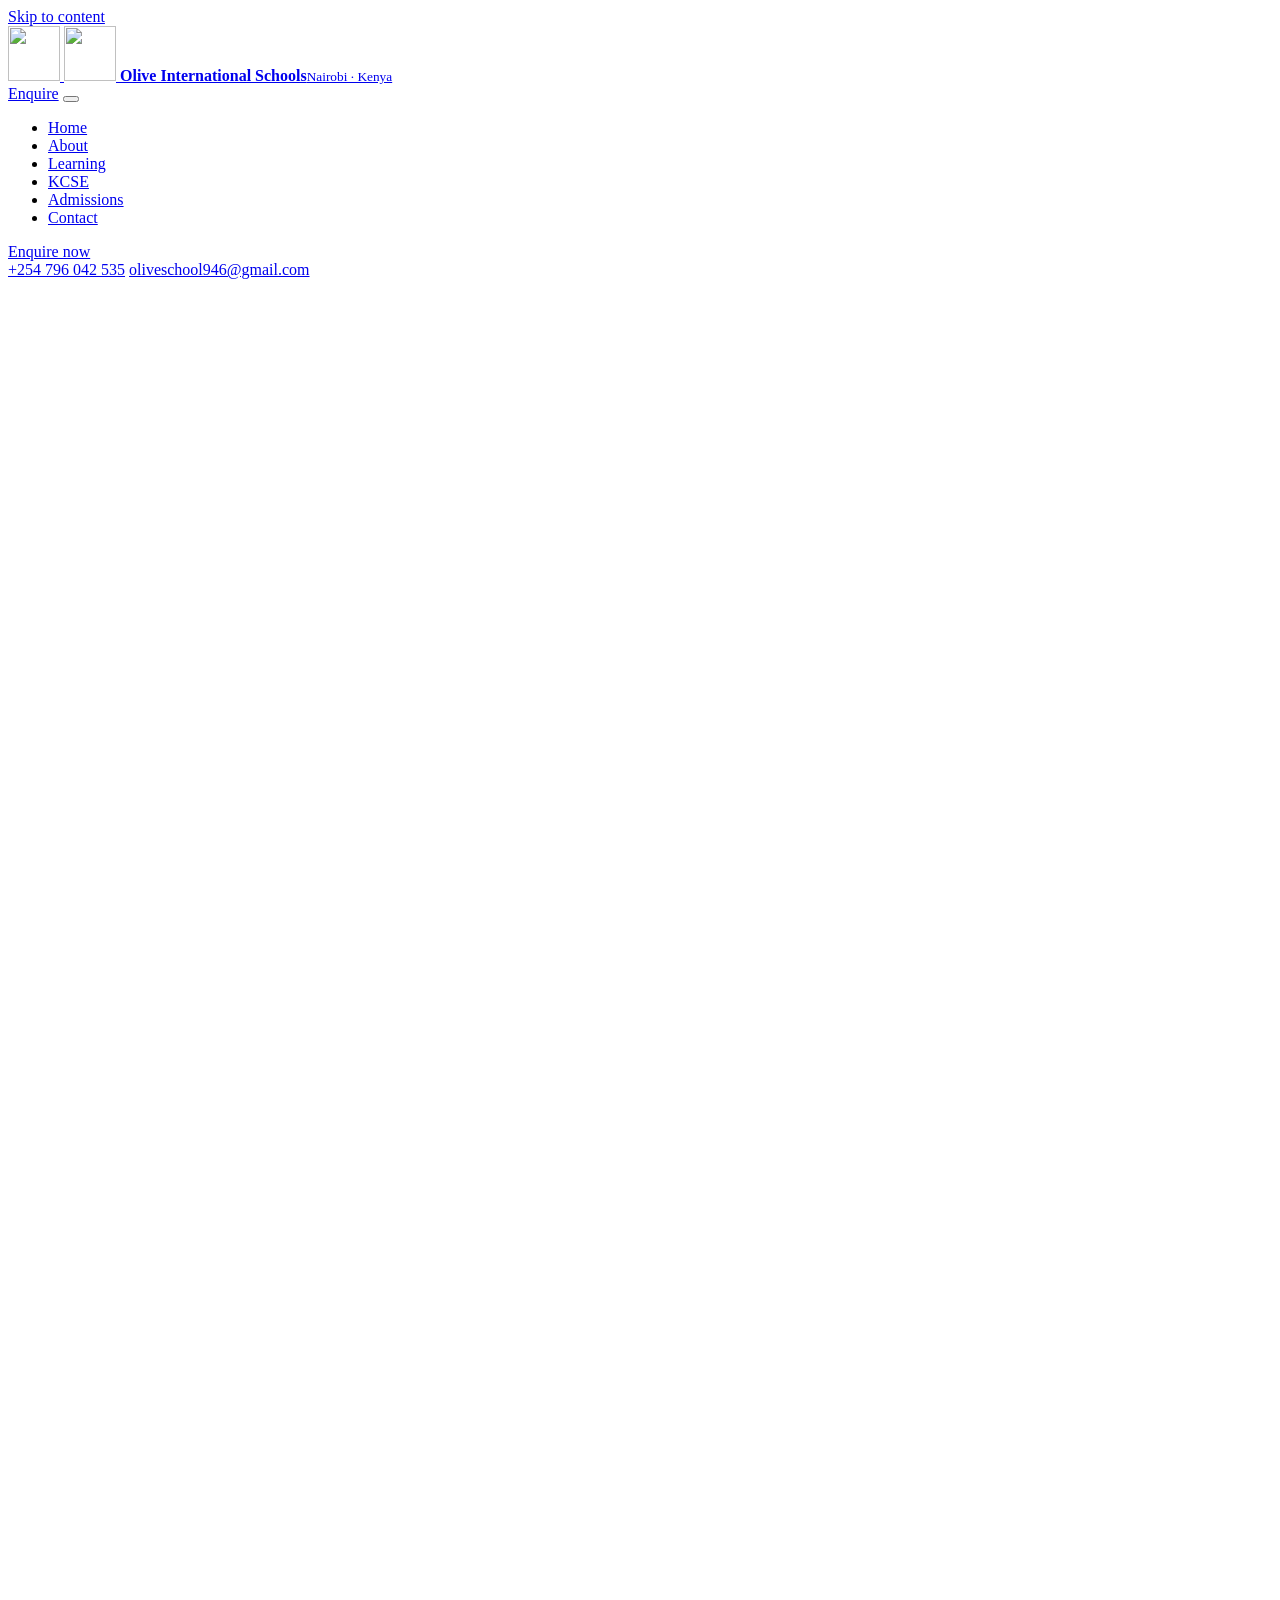
==== site/index.html @ e1d1ab84 "first commit" ====
<!doctype html>
<html lang="en-KE">
<head>
<meta charset="utf-8">
<meta name="viewport" content="width=device-width, initial-scale=1">
<title>Olive International Schools, Nairobi | Cambridge IGCSE, A Level and KCSE private candidates</title>
<meta name="description" content="Olive International Schools in Nairobi offers Cambridge IGCSE and AS &amp; A Level, and supports KCSE private candidates, with experienced teachers, personal study plans and exam guidance.">
<meta property="og:title" content="Olive International Schools, Nairobi">
<meta property="og:description" content="Quality education beyond classrooms. Cambridge IGCSE, AS &amp; A Level and KCSE private candidates in Nairobi.">
<meta name="theme-color" content="#0F4235">
<link rel="icon" href="/assets/img/favicon.svg" type="image/svg+xml">
<link rel="icon" href="/assets/img/favicon-32.png" sizes="32x32" type="image/png">
<link rel="apple-touch-icon" href="/assets/img/apple-touch-icon.png">
<meta property="og:type" content="website">
<meta property="og:site_name" content="Olive International Schools, Nairobi">
<meta property="og:image" content="/assets/img/og-image.png">
<meta property="og:image:width" content="1200">
<meta property="og:image:height" content="630">
<meta name="twitter:card" content="summary_large_image">
<link rel="preconnect" href="https://fonts.googleapis.com">
<link rel="preconnect" href="https://fonts.gstatic.com" crossorigin>
<link rel="stylesheet" href="https://fonts.googleapis.com/css2?family=Libre+Caslon+Display&amp;family=Libre+Caslon+Text:ital,wght@0,400;0,700;1,400&amp;family=Libre+Franklin:wght@400..700&amp;display=swap">
<link rel="stylesheet" href="/assets/css/styles.css">
<script type="application/ld+json">
{
  "@context": "https://schema.org",
  "@type": "School",
  "name": "Olive International Schools",
  "alternateName": "Olive Schools Nairobi",
  "description": "Cambridge IGCSE, AS & A Level and KCSE private candidate support in Nairobi.",
  "telephone": "+254796042535",
  "email": "oliveschool946@gmail.com",
  "address": { "@type": "PostalAddress", "addressLocality": "Nairobi", "addressCountry": "KE" },
  "sameAs": [
    "https://www.instagram.com/oliveslchoolsnairobi/",
    "https://www.tiktok.com/@olive.schools.nairobi",
    "https://www.facebook.com/share/1Ev5hn8jCq/"
  ]
}
</script>
</head>
<body class="page-home">
<svg width="0" height="0" style="position:absolute" aria-hidden="true" focusable="false">
  <!-- crest quarters (cut-outs take the colour in --cut) -->
  <symbol id="i-quill" viewBox="-50 -58 100 116">
    <g transform="rotate(36) translate(0 -4)">
      <path fill="currentColor" d="M0 -52 C15 -40 19 -14 13 8 C10 18 5 26 1.6 32 L-1.6 32 C-8 22 -17 8 -16 -12 C-15 -30 -8 -44 0 -52 Z"/>
      <polygon style="fill:var(--cut,#fff)" points="-19,-9 -4.5,4 -19,-3"/>
      <polygon style="fill:var(--cut,#fff)" points="19,-24 4.5,-8 19,-17"/>
      <polygon style="fill:var(--cut,#fff)" points="-15,11 -3,22 -15,17"/>
      <path style="stroke:var(--cut,#fff)" fill="none" stroke-width="2.4" stroke-linecap="round" d="M0.4 -42 Q1.6 -6 0 31"/>
      <path fill="currentColor" d="M-2.6 31 L2.6 31 L0.9 55 L0 62 L-0.9 55 Z"/>
    </g>
  </symbol>
  <symbol id="i-book" viewBox="-64 -40 128 82">
    <path fill="none" stroke="currentColor" stroke-width="4.4" stroke-linejoin="round" stroke-linecap="round" d="M-60 -15 L-60 31 C-38 26 -16 28 0 36 C16 28 38 26 60 31 L60 -15"/>
    <path fill="currentColor" d="M-3 -20 C-16 -29 -36 -31 -54 -24 L-54 24 C-36 18 -16 20 -3 28 Z"/>
    <path fill="currentColor" d="M3 -20 C16 -29 36 -31 54 -24 L54 24 C36 18 16 20 3 28 Z"/>
    <path style="stroke:var(--cut,#fff)" fill="none" stroke-width="2.3" stroke-linecap="round" d="M-10 -11 C-19 -18.5 -33 -20.5 -46 -15 M10 -11 C19 -18.5 33 -20.5 46 -15 M-10 -1 C-19 -8.5 -33 -10.5 -46 -5 M10 -1 C19 -8.5 33 -10.5 46 -5 M-10 9 C-19 1.5 -33 -0.5 -46 5 M10 9 C16 4 22 2 29 1.4"/>
  </symbol>
  <symbol id="i-cap" viewBox="-56 -38 112 74">
    <path fill="currentColor" d="M-28 -8 L-28 15 C-16 25 16 25 28 15 L28 -8 Z"/>
    <path fill="currentColor" style="stroke:var(--cut,#fff)" stroke-width="5" stroke-linejoin="round" paint-order="stroke" d="M0 -33 L52 -14 L0 5 L-52 -14 Z"/>
    <path style="stroke:var(--cut,#fff)" stroke-width="2.8" stroke-linecap="round" d="M0 -14 L41 -12.6"/>
    <path stroke="currentColor" stroke-width="2.8" stroke-linecap="round" d="M41 -12 L41 17"/>
    <path fill="currentColor" d="M38 14.5 h6 l2 17 h-10 Z"/>
    <circle style="fill:var(--cut,#fff)" cx="0" cy="-14" r="5.2"/><circle fill="currentColor" cx="0" cy="-14" r="3"/>
  </symbol>
  <symbol id="i-atom" viewBox="-52 -46 104 92">
    <g fill="none">
      <ellipse rx="47" ry="16" style="stroke:var(--cut,#fff)" stroke-width="10"/><ellipse rx="47" ry="16" stroke="currentColor" stroke-width="4.4"/>
      <ellipse rx="47" ry="16" transform="rotate(60)" style="stroke:var(--cut,#fff)" stroke-width="10"/><ellipse rx="47" ry="16" transform="rotate(60)" stroke="currentColor" stroke-width="4.4"/>
      <ellipse rx="47" ry="16" transform="rotate(-60)" style="stroke:var(--cut,#fff)" stroke-width="10"/><ellipse rx="47" ry="16" transform="rotate(-60)" stroke="currentColor" stroke-width="4.4"/>
    </g>
    <ellipse rx="10.5" ry="13" transform="rotate(28)" style="fill:var(--cut,#fff)"/>
    <ellipse rx="7.2" ry="9.6" transform="rotate(28)" fill="currentColor"/>
  </symbol>
  <symbol id="i-crown" viewBox="0 0 48 40">
    <path fill="currentColor" d="M7 30 4.5 9.5l10.5 9L24 3.5l9 15 10.5-9L41 30Z"/>
    <circle fill="currentColor" cx="4.5" cy="8" r="2.6"/><circle fill="currentColor" cx="24" cy="3" r="2.8"/><circle fill="currentColor" cx="43.5" cy="8" r="2.6"/>
    <rect fill="currentColor" x="6.5" y="32" width="35" height="5.5" rx="1"/>
  </symbol>
  <symbol id="i-olive" viewBox="0 0 48 40">
    <path fill="none" stroke="currentColor" stroke-width="2.2" stroke-linecap="round" d="M6 36C16 28 27 19 43 5"/>
    <ellipse fill="currentColor" cx="14" cy="24" rx="8.5" ry="3.2" transform="rotate(-62 14 24)"/>
    <ellipse fill="currentColor" cx="22" cy="28" rx="8.5" ry="3.2" transform="rotate(8 22 28)"/>
    <ellipse fill="currentColor" cx="25" cy="13" rx="8" ry="3" transform="rotate(-70 25 13)"/>
    <ellipse fill="currentColor" cx="34" cy="18" rx="8" ry="3" transform="rotate(4 34 18)"/>
    <ellipse fill="currentColor" cx="41.5" cy="5.5" rx="5.5" ry="2.4" transform="rotate(-40 41.5 5.5)"/>
    <ellipse fill="currentColor" cx="30" cy="27" rx="3.2" ry="4.2" transform="rotate(-20 30 27)"/>
  </symbol>
  <!-- interface icons -->
  <symbol id="i-arrow" viewBox="0 0 24 24"><path fill="none" stroke="currentColor" stroke-width="2" stroke-linecap="round" stroke-linejoin="round" d="M4 12h15M13 6l6 6-6 6"/></symbol>
  <symbol id="i-wa" viewBox="0 0 24 24">
    <path fill="none" stroke="currentColor" stroke-width="1.8" stroke-linejoin="round" d="M12 2.8a9.2 9.2 0 0 0-7.9 13.9L2.9 21.1l4.6-1.2A9.2 9.2 0 1 0 12 2.8Z"/>
    <path fill="currentColor" d="M8.7 7.3c.3-.5.6-.5.9-.5h.6c.2 0 .5.1.6.4l.8 1.9c.1.2.1.5-.1.7l-.6.7c-.2.2-.2.5 0 .7.5.9 1.2 1.6 2 2.2.3.2.6.2.8 0l.6-.7c.2-.2.5-.3.7-.2l1.9.9c.3.1.4.4.4.6 0 .6-.2 1.3-.6 1.7-.6.6-1.6.9-2.6.6-1.6-.5-3-1.4-4.2-2.6-1.1-1.1-2-2.5-2.4-4-.3-.9-.1-1.9.4-2.4Z"/>
  </symbol>
  <symbol id="i-phone" viewBox="0 0 24 24"><path fill="none" stroke="currentColor" stroke-width="1.8" stroke-linejoin="round" d="M6.6 3.5h2.6l1.4 4.1-2 1.4a12 12 0 0 0 6.4 6.4l1.4-2 4.1 1.4v2.6a2 2 0 0 1-2.1 2A16.5 16.5 0 0 1 4.6 5.6a2 2 0 0 1 2-2.1Z"/></symbol>
  <symbol id="i-mail" viewBox="0 0 24 24"><g fill="none" stroke="currentColor" stroke-width="1.8" stroke-linejoin="round"><rect x="3" y="5.5" width="18" height="13" rx="1.5"/><path d="M3.6 6.6 12 13l8.4-6.4"/></g></symbol>
  <symbol id="i-pin" viewBox="0 0 24 24"><g fill="none" stroke="currentColor" stroke-width="1.8"><path stroke-linejoin="round" d="M12 21s-6.5-5.6-6.5-11a6.5 6.5 0 0 1 13 0c0 5.4-6.5 11-6.5 11Z"/><circle cx="12" cy="10" r="2.3"/></g></symbol>
  <symbol id="i-clock" viewBox="0 0 24 24"><g fill="none" stroke="currentColor" stroke-width="1.8" stroke-linecap="round"><circle cx="12" cy="12" r="8.5"/><path d="M12 7.5V12l3 2"/></g></symbol>
  <symbol id="i-ig" viewBox="0 0 24 24"><g fill="none" stroke="currentColor" stroke-width="1.8"><rect x="3.5" y="3.5" width="17" height="17" rx="4.6"/><circle cx="12" cy="12" r="3.9"/></g><circle cx="17.2" cy="6.8" r="1.1" fill="currentColor"/></symbol>
  <symbol id="i-tt" viewBox="0 0 24 24"><path fill="none" stroke="currentColor" stroke-width="2" stroke-linecap="round" stroke-linejoin="round" d="M14.3 3.5v10.6a3.9 3.9 0 1 1-3.9-3.9M14.3 3.5c.5 2.7 2.3 4.4 5.1 4.7"/></symbol>
  <symbol id="i-fb" viewBox="0 0 24 24"><path fill="currentColor" d="M13.6 21v-7.6h2.6l.4-3.1h-3V8.4c0-.9.3-1.5 1.6-1.5h1.6V4.2c-.3 0-1.3-.1-2.4-.1-2.4 0-4 1.4-4 4.1v2.1H7.8v3.1h2.6V21h3.2Z"/></symbol>
</svg>
<a class="skip-link" href="#main">Skip to content</a>
<header class="site-header">
  <div class="wrap header-inner">
    <a class="brand" href="/" aria-label="Olive International Schools, home">
      <img class="crest crest--on-light" src="/assets/img/crest-light.svg" alt="" width="52" height="55">
      <img class="crest crest--on-dark" src="/assets/img/crest-primary.svg" alt="" width="52" height="55">
      <span class="wordmark"><b>Olive International Schools</b><small>Nairobi · Kenya</small></span>
    </a>
    <div class="header-actions">
      <a class="btn btn--sm" href="/admissions#enquire">Enquire</a>
      <button class="menu-toggle" type="button" aria-expanded="false" aria-controls="site-nav" aria-label="Open menu"><span class="bars" aria-hidden="true"></span></button>
    </div>
    <nav class="nav" id="site-nav" aria-label="Main">
      <ul>
        <li><a href="/" aria-current="page">Home</a></li>
        <li><a href="/about">About</a></li>
        <li><a href="/learning">Learning</a></li>
        <li><a href="/kcse">KCSE</a></li>
        <li><a href="/admissions">Admissions</a></li>
        <li><a href="/admissions#contact">Contact</a></li>
      </ul>
      <a class="btn btn--sm" href="/admissions#enquire">Enquire now</a>
      <div class="nav-contact">
        <a href="tel:+254796042535">+254 796 042 535</a>
        <a href="mailto:oliveschool946@gmail.com">oliveschool946@gmail.com</a>
      </div>
    </nav>
  </div>
</header>
<main id="main">
<!-- Photographs in assets/photos are licensed stand-ins (see photos/CREDITS.md). Replace each with the school's own photo of the same name. -->

  <section class="hero" aria-labelledby="hero-title">
    <div class="photo hero-photo keyline">
      <div class="hero-slides" data-slides>
        <img class="is-active" src="/assets/photos/slide-friends.jpg" srcset="/assets/photos/slide-friends-sm.jpg 900w, /assets/photos/slide-friends.jpg 2400w" sizes="100vw" width="2400" height="1530" fetchpriority="high" alt="Three students laughing together in a bright school library, holding their books." style="--pos: 50% 28%; --pos-m: 62% 25%">
        <img src="/assets/photos/slide-blazer.jpg" srcset="/assets/photos/slide-blazer-sm.jpg 900w, /assets/photos/slide-blazer.jpg 2400w" sizes="100vw" width="2400" height="1600" decoding="async" alt="A student in a blazer working on a laptop beside a classmate." style="--pos: 50% 22%; --pos-m: 52% 20%">
        <img src="/assets/photos/slide-study.jpg" srcset="/assets/photos/slide-study-sm.jpg 900w, /assets/photos/slide-study.jpg 2400w" sizes="100vw" width="2400" height="1600" decoding="async" alt="Three students working through a problem together at a library desk." style="--pos: 50% 0%; --pos-m: 74% 10%">
      </div>
      <div class="hero-controls" role="group" aria-label="Photographs">
        <span class="hero-count" aria-hidden="true"><b data-count>01</b> / 03</span>
        <button class="hero-dot is-active" type="button" aria-label="Show photograph 1" aria-current="true"></button>
        <button class="hero-dot" type="button" aria-label="Show photograph 2"></button>
        <button class="hero-dot" type="button" aria-label="Show photograph 3"></button>
        <button class="hero-pause" type="button" aria-label="Pause the slideshow" aria-pressed="false"><span aria-hidden="true"></span></button>
      </div>
    </div>
    <div class="wrap hero-grid">
      <div class="hero-plate">
        <span class="label">Olive International · Nairobi</span>
        <h1 id="hero-title">Quality education beyond classrooms</h1>
        <div class="actions">
          <a class="btn btn--gold" href="/admissions#enquire">Enquire now</a>
          <a class="btn btn--line-light" href="/kcse">KCSE private candidates</a>
        </div>
      </div>
      <div class="hero-side">
        <p class="hero-lede">Cambridge IGCSE, AS &amp; A Level and KCSE private candidates in Nairobi, with experienced teachers and a study plan for every learner.</p>
        <a class="hero-kcse" href="/kcse"><span class="hero-kcse-tag">KCSE 2027</span><span class="hero-kcse-text"><b>The final KCSE series.</b> Private candidates: register in the next KNEC window.</span><svg aria-hidden="true"><use href="#i-arrow"/></svg></a>
        <ul class="hero-facts" aria-label="Olive at a glance">
          <li><small>Cambridge IGCSE</small><b>Ages 14 to 16</b></li>
          <li><small>AS &amp; A Level</small><b>Ages 16 to 19</b></li>
          <li><small>KCSE</small><b>Private candidates</b></li>
        </ul>
      </div>
    </div>
  </section>

  <!-- Welcome -->
  <section class="section">
    <div class="wrap welcome">
      <div class="welcome-main" data-reveal>
        <span class="label">Welcome to Olive</span>
        <p class="statement">Olive International Schools gives homeschooling families what a good school gives its pupils: excellent teachers, a clear plan, and people who know each child well.</p>
        <p>We teach the Cambridge International curriculum from IGCSE through to AS and A Level, and prepare KCSE private candidates for the Kenyan national exam. Every learner has subject teachers, a study plan built around them and regular feedback for parents. When the exams come round, we guide families through entries, deadlines and exam centres.</p>
        <p style="margin-top:32px"><a class="go" href="/about">About Olive</a></p>
      </div>
      <aside class="glance" data-reveal>
        <h2>At a glance</h2>
        <dl>
          <div><dt>Cambridge</dt><dd>IGCSE · AS &amp; A Level</dd></div>
          <div><dt>Kenyan national exam</dt><dd><a href="/kcse">KCSE private candidates</a></dd></div>
          <div><dt>How students learn</dt><dd>Homeschool, with teacher support</dd></div>
          <div><dt>Location</dt><dd>Nairobi, Kenya</dd></div>
          <div><dt>Enquiries</dt><dd><a href="tel:+254796042535">+254 796 042 535</a></dd></div>
        </dl>
      </aside>
    </div>
  </section>

  <!-- Programmes -->
  <section class="section section--ruled">
    <div class="wrap">
      <div class="head">
        <div data-reveal><h2>Cambridge qualifications and the Kenyan KCSE</h2></div>
        <p data-reveal>Internationally recognised Cambridge programmes, and support for private candidates sitting the Kenyan national exam.</p>
      </div>
      <div class="programmes">
        <a class="programme" href="/learning#igcse" data-reveal>
          <figure class="photo"><img src="/assets/photos/igcse-room-sm.jpg" width="900" height="600" loading="lazy" alt="Students working on laptops and notes in a bright, modern study room." style="object-position: 50% 62%"></figure>
          <h3>Cambridge IGCSE</h3>
          <p class="meta">Usually ages 14 to 16</p>
          <p>A broad two-year programme across core and optional subjects, and the foundation for everything that follows.</p>
          <span class="go">The IGCSE programme</span>
        </a>
        <a class="programme" href="/learning#alevel" data-reveal>
          <figure class="photo"><img src="/assets/photos/graduate-sm.jpg" width="900" height="1350" loading="lazy" alt="A young graduate in cap and gown at a graduation ceremony." style="object-position: 50% 70%"></figure>
          <h3>Cambridge AS &amp; A Level</h3>
          <p class="meta">Usually ages 16 to 19</p>
          <p>Fewer subjects, studied in real depth, leading to the qualifications universities ask for.</p>
          <span class="go">The A Level programme</span>
        </a>
        <a class="programme" href="/kcse" data-reveal>
          <figure class="photo"><img src="/assets/photos/kcse-card-sm.jpg" width="900" height="600" loading="lazy" alt="Two students choosing books in the library." style="object-position: 50% 30%"></figure>
          <h3>KCSE private candidates</h3>
          <p class="meta">Final series: 2027</p>
          <p>Teaching, revision and help with KNEC registration for learners sitting KCSE outside a regular school.</p>
          <span class="go">KCSE at Olive</span>
        </a>
        <a class="programme" href="/learning#homeschool" data-reveal>
          <figure class="photo"><img src="/assets/photos/homeschool-sm.jpg" width="900" height="1349" loading="lazy" alt="A teenager writing notes at a desk at home." style="object-position: 50% 35%"></figure>
          <h3>Homeschool support</h3>
          <p class="meta">For homeschooling families</p>
          <p>Teaching, a personal study plan, progress reports and exam guidance, arranged around your family.</p>
          <span class="go">How it works</span>
        </a>
      </div>
    </div>
  </section>

  <!-- Word band: the four quarters, moving with the scroll -->
  <div class="wordband" aria-hidden="true">
    <div class="wordband-track"><span>Expression</span><i></i><span>Knowledge</span><i></i><span>Achievement</span><i></i><span>Inquiry</span><i></i><span>Expression</span><i></i><span>Knowledge</span><i></i><span>Achievement</span><i></i><span>Inquiry</span><i></i><span>Expression</span><i></i><span>Knowledge</span><i></i><span>Achievement</span><i></i><span>Inquiry</span><i></i></div>
  </div>

  <!-- Four quarters -->
  <section class="section bg-green">
    <div class="wrap">
      <div class="head">
        <div data-reveal>
          <span class="label">The Olive crest</span>
          <h2>Four quarters of a complete education</h2>
        </div>
        <p data-reveal>Each quarter of our shield stands for something we teach. Together they describe the young person we hope every Olive learner becomes.</p>
      </div>
      <div class="quarters" data-reveal>
        <span class="jewel" aria-hidden="true"></span>
        <article class="quarter">
          <svg aria-hidden="true"><use href="#i-quill"/></svg>
          <h3>Expression</h3>
          <p>Writing clearly, reading closely and making a case well. Every other subject depends on these habits.</p>
        </article>
        <article class="quarter">
          <svg aria-hidden="true"><use href="#i-book"/></svg>
          <h3>Knowledge</h3>
          <p>A broad, demanding curriculum, taught for real understanding rather than memorised notes.</p>
        </article>
        <article class="quarter">
          <svg aria-hidden="true"><use href="#i-cap"/></svg>
          <h3>Achievement</h3>
          <p>Qualifications recognised around the world, and the exam technique to earn them.</p>
        </article>
        <article class="quarter">
          <svg aria-hidden="true"><use href="#i-atom"/></svg>
          <h3>Inquiry</h3>
          <p>Science and mathematics taught as ways of asking good questions, with curiosity encouraged at every level.</p>
        </article>
      </div>
    </div>
  </section>

  <!-- Homeschooling feature -->
  <section class="feature">
    <figure class="photo feature-photo keyline" data-reveal><img src="/assets/photos/lesson.jpg" srcset="/assets/photos/lesson-sm.jpg 900w, /assets/photos/lesson.jpg 1600w" sizes="100vw" width="1600" height="1067" loading="lazy" alt="A teacher at a whiteboard turning to answer a student." style="object-position: 55% 32%"></figure>
    <div class="wrap feature-body">
      <div class="feature-aside" data-reveal>
        <p class="statement">Homeschooling works best with good teachers behind it.</p>
        <p>Olive teachers plan lessons, set and mark work, and keep parents informed. Students always know who to ask when they are stuck, and parents always know how their child is getting on.</p>
      </div>
      <div class="feature-card" data-reveal>
        <span class="label">Homeschooling with Olive</span>
        <h2>The structure of a school, at home</h2>
        <ul>
          <li><strong>Subject teachers</strong> who teach, set work and mark it</li>
          <li><strong>A personal study plan</strong> with subjects, pace and an exam series</li>
          <li><strong>Regular updates</strong> for parents on progress</li>
          <li><strong>Exam guidance</strong>, from entries to results day</li>
        </ul>
        <a class="go" href="/learning#homeschool">How homeschooling works</a>
      </div>
    </div>
  </section>

  <!-- Key dates -->
  <section class="section section--ruled">
    <div class="wrap side">
      <div data-reveal>
        <h2>Key dates</h2>
        <p>Cambridge exams are held in June and November. KCSE is held in October and November, with registration early in the year.</p>
        <p style="margin-top:28px"><a class="go" href="/learning#exams">Full exam calendar</a></p>
      </div>
      <ul class="dates" data-reveal>
        <li class="is-now"><span class="when">Oct – Nov 2026</span><div><strong>Cambridge November series and KCSE 2026</strong><span>In progress now</span></div></li>
        <li><span class="when">January 2027</span><div><strong>November 2026 results</strong><span>Released by Cambridge</span></div></li>
        <li><span class="when">Early 2027</span><div><strong>KCSE private candidate registration</strong><span>KNEC window, usually February to March. No late registration</span></div></li>
        <li><span class="when">Early 2027</span><div><strong>Cambridge entries for June 2027</strong><span>Deadlines are set by each exam centre</span></div></li>
        <li><span class="when">Apr – Jun 2027</span><div><strong>Cambridge June 2027 series</strong><span>Written exams for IGCSE, AS and A Level</span></div></li>
        <li><span class="when">Oct – Nov 2027</span><div><strong>KCSE 2027</strong><span>The final KCSE series</span></div></li>
      </ul>
    </div>
  </section>

  <!-- Close: motto and invitation -->
  <section class="bg-stone motto">
    <div class="wrap" data-reveal>
      <img src="/assets/img/crest-light.svg" width="76" height="81" alt="">
      <p class="motto-line"><span class="m1">Your future.</span> <span class="m2">Our commitment.</span></p>
      <div class="rule-gold" aria-hidden="true"><span></span></div>
      <p class="motto-invite">Visits are by appointment. Call <a href="tel:+254796042535">+254 796 042 535</a>, or send us a message and we will arrange a day.</p>
      <div class="actions">
        <a class="btn" href="/admissions#enquire">Enquire now</a>
        <a class="btn btn--line" href="https://wa.me/254796042535?text=Hello%20Olive%20International%20Schools%2C%20I%20would%20like%20to%20book%20a%20visit." target="_blank" rel="noopener">Book a visit</a>
      </div>
    </div>
  </section>

</main>
<footer class="site-footer">
  <div class="wrap footer-crest">
    <img src="/assets/img/crest-primary.svg" alt="" width="92" height="98">
    <b>Olive International Schools</b>
  </div>
  <div class="wrap footer-cols">
    <div>
      <h2>The school</h2>
      <ul>
        <li><a href="/">Home</a></li>
        <li><a href="/about">About Olive</a></li>
        <li><a href="/about#crest">Our crest</a></li>
      </ul>
    </div>
    <div>
      <h2>Learning</h2>
      <ul>
        <li><a href="/learning#programmes">Cambridge IGCSE</a></li>
        <li><a href="/learning#programmes">AS &amp; A Level</a></li>
        <li><a href="/learning#homeschool">Homeschool support</a></li>
        <li><a href="/kcse">KCSE private candidates</a></li>
        <li><a href="/learning#exams">Exam calendar</a></li>
      </ul>
    </div>
    <div>
      <h2>Admissions</h2>
      <ul>
        <li><a href="/admissions">How to join</a></li>
        <li><a href="/admissions#enquire">Make an enquiry</a></li>
        <li><a href="/admissions#fees">Fees</a></li>
        <li><a href="/admissions#faq">Questions from parents</a></li>
      </ul>
    </div>
    <div>
      <h2>Contact</h2>
      <ul>
        <li><a href="tel:+254796042535">+254 796 042 535</a></li>
        <li><a href="mailto:oliveschool946@gmail.com">oliveschool946@gmail.com</a></li>
        <li>Nairobi, Kenya</li>
      </ul>
      <div class="socials">
        <a href="https://www.instagram.com/oliveslchoolsnairobi/" target="_blank" rel="noopener" aria-label="Olive Schools on Instagram"><svg aria-hidden="true"><use href="#i-ig"/></svg></a>
        <a href="https://www.tiktok.com/@olive.schools.nairobi" target="_blank" rel="noopener" aria-label="Olive Schools on TikTok"><svg aria-hidden="true"><use href="#i-tt"/></svg></a>
        <a href="https://www.facebook.com/share/1Ev5hn8jCq/" target="_blank" rel="noopener" aria-label="Olive Schools on Facebook"><svg aria-hidden="true"><use href="#i-fb"/></svg></a>
        <a href="https://wa.me/254796042535" target="_blank" rel="noopener" aria-label="Olive Schools on WhatsApp"><svg aria-hidden="true"><use href="#i-wa"/></svg></a>
      </div>
    </div>
  </div>
  <div class="footer-base">
    <div class="wrap">
      <span>© <span data-year>2026</span> Olive International Schools, Nairobi</span>
      <span>Cambridge IGCSE · AS &amp; A Level · KCSE private candidates</span>
    </div>
  </div>
</footer>
<nav class="mobile-bar" aria-label="Quick contact">
  <a href="tel:+254796042535"><svg aria-hidden="true"><use href="#i-phone"/></svg>Call</a>
  <a href="https://wa.me/254796042535" target="_blank" rel="noopener"><svg aria-hidden="true"><use href="#i-wa"/></svg>WhatsApp</a>
  <a class="mobile-bar-main" href="/admissions#enquire">Enquire</a>
</nav>
<script src="/assets/js/site.js" defer></script>
</body>
</html>
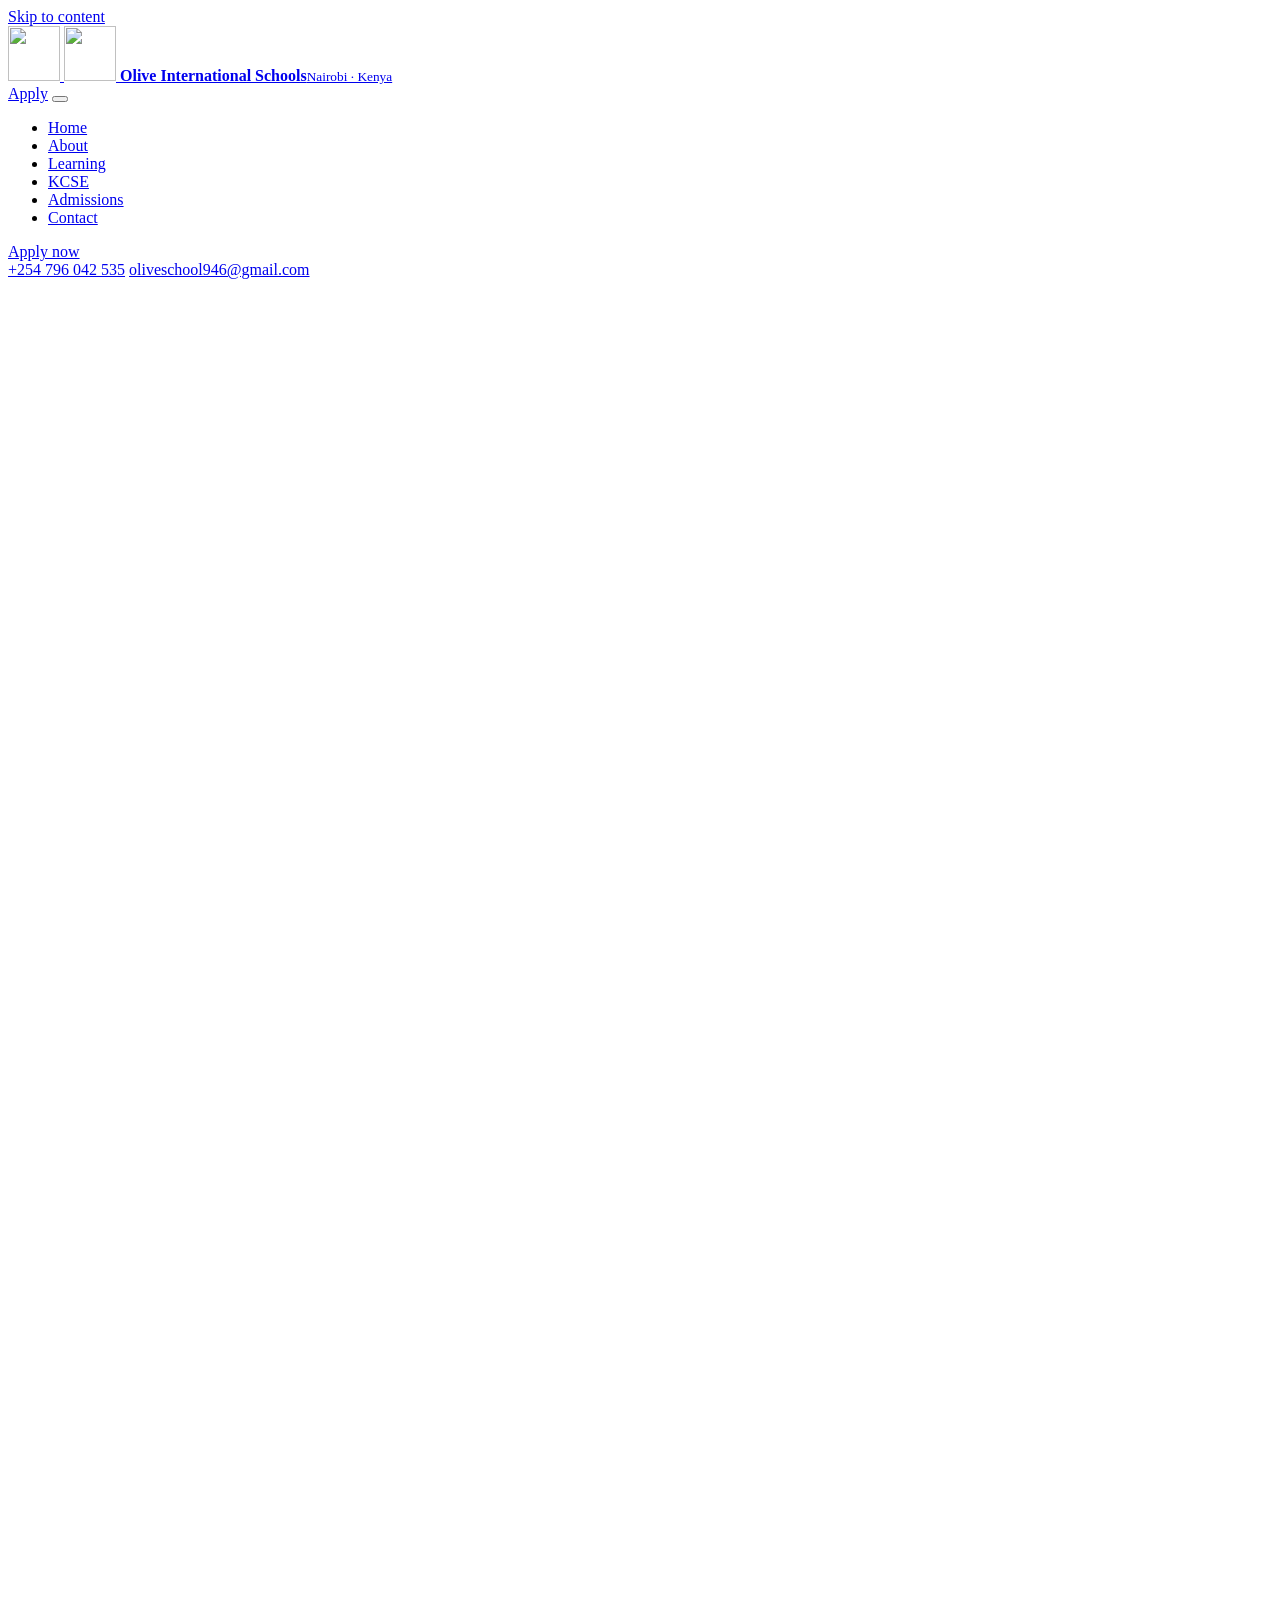
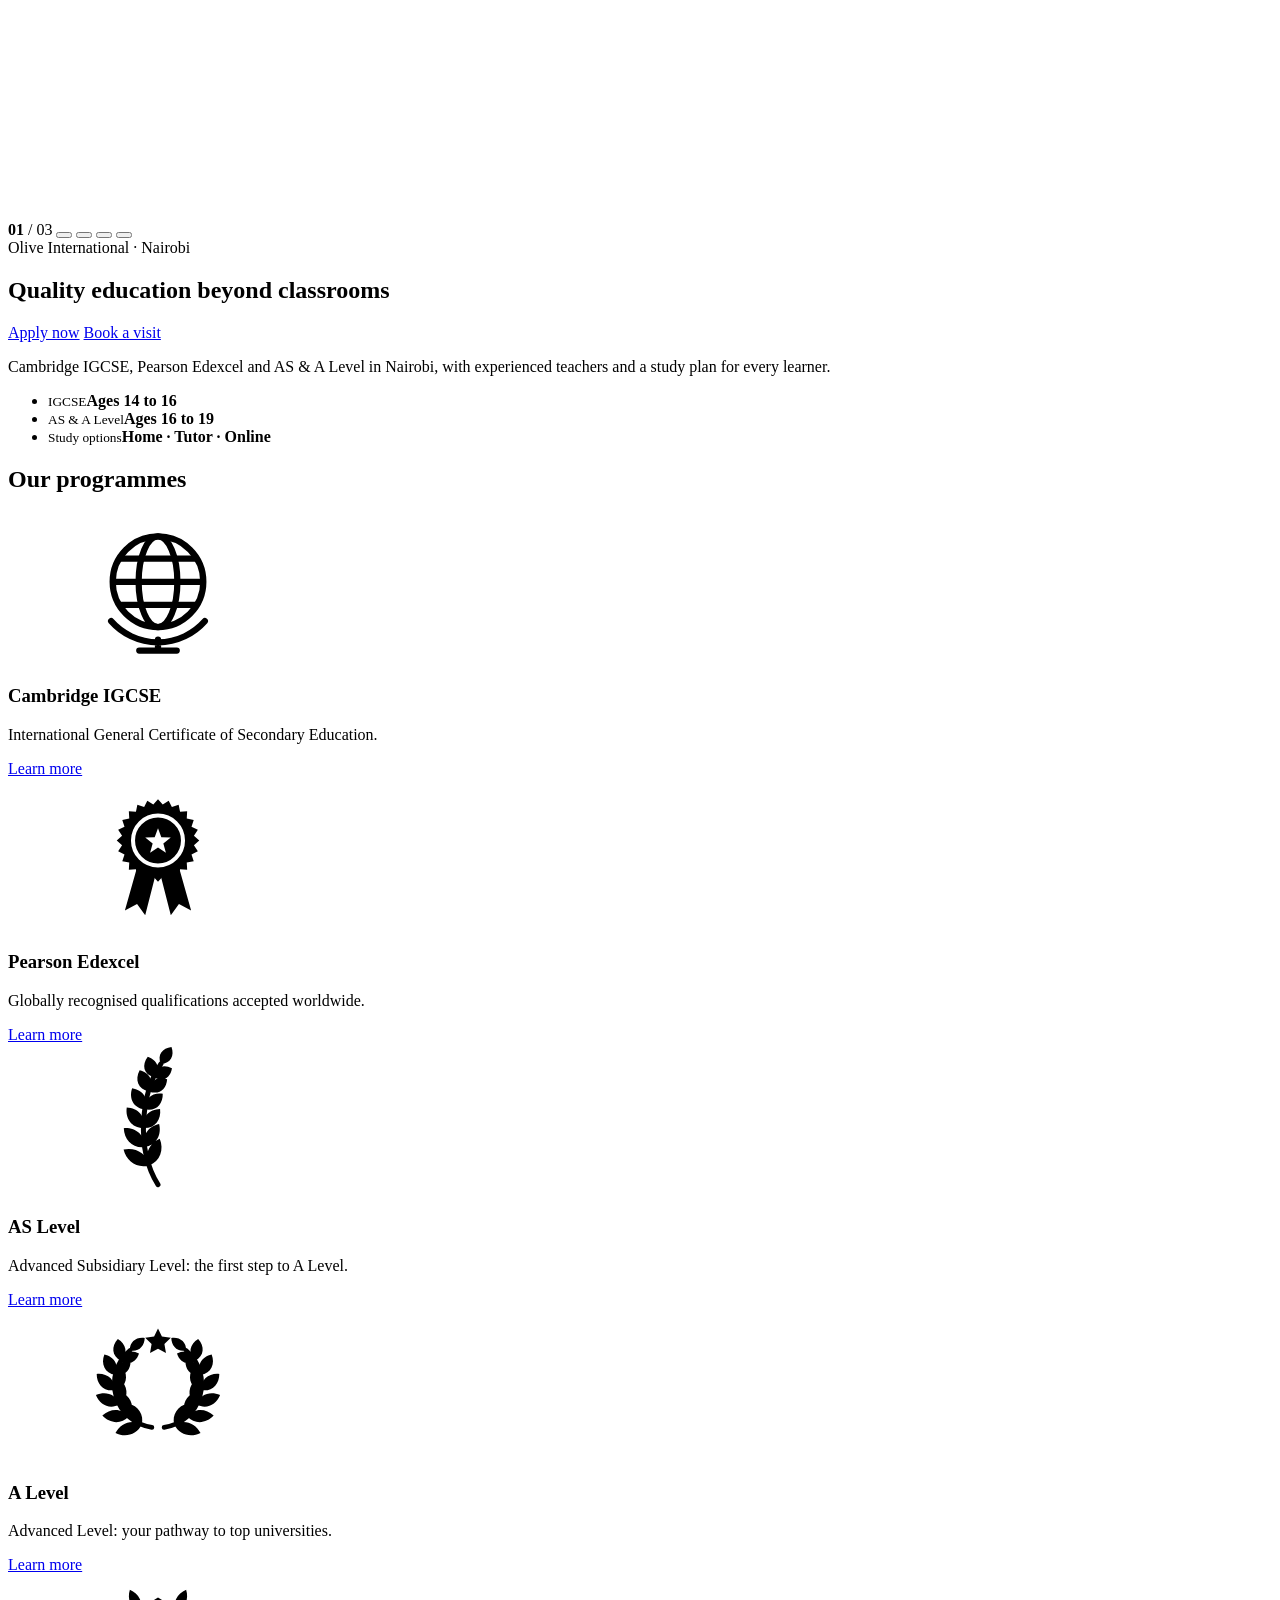
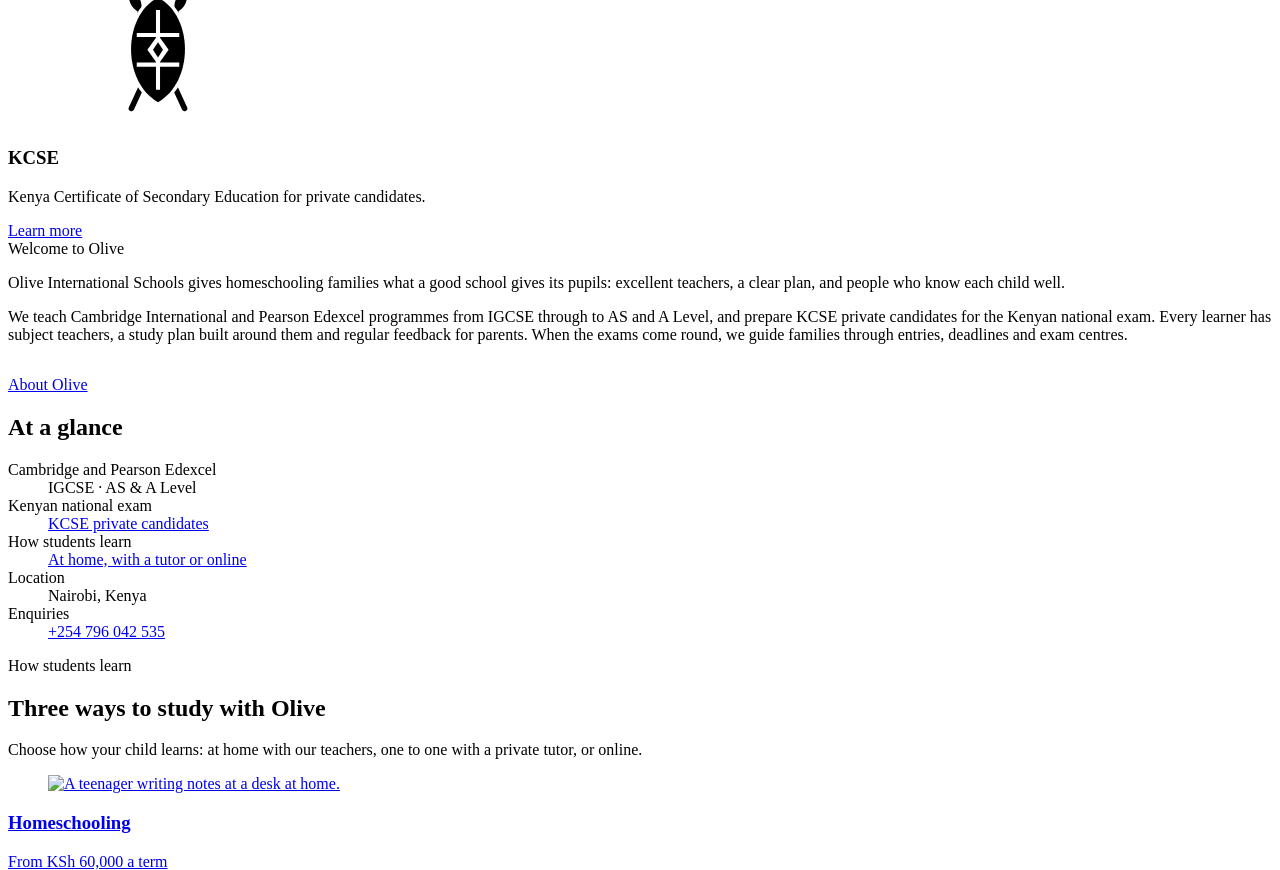
==== commit 5e2b25c4: "ain" ====
--- a/site/index.html
+++ b/site/index.html
@@ -3,10 +3,10 @@
 <head>
 <meta charset="utf-8">
 <meta name="viewport" content="width=device-width, initial-scale=1">
-<title>Olive International Schools, Nairobi | Cambridge IGCSE, A Level and KCSE private candidates</title>
-<meta name="description" content="Olive International Schools in Nairobi offers Cambridge IGCSE and AS &amp; A Level, and supports KCSE private candidates, with experienced teachers, personal study plans and exam guidance.">
+<title>Olive International Schools, Nairobi | Cambridge IGCSE, Pearson Edexcel, AS &amp; A Level</title>
+<meta name="description" content="Olive International Schools in Nairobi offers Cambridge IGCSE, Pearson Edexcel and AS &amp; A Level, with experienced teachers, personal study plans and exam guidance. Study at home, with a private tutor or online.">
 <meta property="og:title" content="Olive International Schools, Nairobi">
-<meta property="og:description" content="Quality education beyond classrooms. Cambridge IGCSE, AS &amp; A Level and KCSE private candidates in Nairobi.">
+<meta property="og:description" content="Quality education beyond classrooms. Cambridge IGCSE, Pearson Edexcel and AS &amp; A Level in Nairobi.">
 <meta name="theme-color" content="#0F4235">
 <link rel="icon" href="/assets/img/favicon.svg" type="image/svg+xml">
 <link rel="icon" href="/assets/img/favicon-32.png" sizes="32x32" type="image/png">
@@ -27,7 +27,7 @@
   "@type": "School",
   "name": "Olive International Schools",
   "alternateName": "Olive Schools Nairobi",
-  "description": "Cambridge IGCSE, AS & A Level and KCSE private candidate support in Nairobi.",
+  "description": "Cambridge IGCSE, Pearson Edexcel and AS & A Level in Nairobi, with homeschooling, private tutoring and online study.",
   "telephone": "+254796042535",
   "email": "oliveschool946@gmail.com",
   "address": { "@type": "PostalAddress", "addressLocality": "Nairobi", "addressCountry": "KE" },
@@ -89,7 +89,12 @@
     <ellipse fill="currentColor" cx="41.5" cy="5.5" rx="5.5" ry="2.4" transform="rotate(-40 41.5 5.5)"/>
     <ellipse fill="currentColor" cx="30" cy="27" rx="3.2" ry="4.2" transform="rotate(-20 30 27)"/>
   </symbol>
-  <!-- interface icons -->
+  <!-- programme emblems (cut-outs take the colour in --cut) -->
+  <symbol id="e-as" viewBox="0 0 48 48"><path fill="currentColor" d="M21.14 38.84C17.28 39.97 13.88 37.44 12.98 33.78C16.66 32.95 20.44 34.87 21.14 38.84ZM21.14 38.84C19.43 35.38 21.25 31.75 24.56 30.3C25.95 33.63 24.77 37.51 21.14 38.84ZM19.79 32.97C15.9 33.51 13.17 30.59 13.05 26.93C16.7 26.66 19.9 29.05 19.79 32.97ZM19.79 32.97C18.63 29.4 20.93 26.35 24.36 25.63C25.23 29.02 23.51 32.43 19.79 32.97ZM19.4 26.91C15.57 26.98 13.47 23.86 14 20.35C17.55 20.51 20.2 23.17 19.4 26.91ZM19.4 26.91C18.69 23.32 21.27 20.83 24.66 20.76C25.11 24.12 23.06 27.06 19.4 26.91ZM19.87 20.89C16.15 20.57 14.62 17.4 15.71 14.12C19.12 14.64 21.26 17.43 19.87 20.89ZM19.87 20.89C19.54 17.34 22.26 15.39 25.52 15.88C25.62 19.18 23.36 21.64 19.87 20.89ZM21.11 15.16C17.53 14.48 16.54 11.36 18.12 8.4C21.37 9.22 23.02 12.05 21.11 15.16ZM21.11 15.16C21.14 11.68 23.89 10.25 26.92 11.26C26.71 14.45 24.34 16.45 21.11 15.16ZM22.71 10.65C19.28 9.69 18.76 6.7 20.73 4.1C23.81 5.17 25.03 7.95 22.71 10.65ZM22.71 10.65C23.02 7.27 25.71 6.3 28.47 7.74C28 10.81 25.62 12.4 22.71 10.65ZM24.93 6.38C23.65 3.47 25.41 1.25 28.32 0.95C29.33 3.7 28.1 6.25 24.93 6.38Z"/><path fill="none" stroke="currentColor" stroke-width="1.6" stroke-linecap="round" d="M24 45C16.5 33 19 15 24.93 6.38"/></symbol>
+  <symbol id="e-alevel" viewBox="0 0 48 48"><g id="e-sprig"><path fill="currentColor" d="M18.76 36.98C17.26 40.36 13.48 41.24 10.39 39.7C11.98 36.64 15.56 35.13 18.76 36.98ZM18.76 36.98C15.45 36.41 13.84 33.26 14.52 30.2C17.57 30.93 19.69 33.76 18.76 36.98ZM14.63 34.4C12.17 37.07 8.47 36.61 6.19 34.11C8.64 31.77 12.36 31.57 14.63 34.4ZM14.63 34.4C11.74 32.83 11.34 29.47 13.04 26.92C15.64 28.56 16.63 31.79 14.63 34.4ZM11.64 30.57C8.51 32.27 5.32 30.63 4.13 27.54C7.14 26.14 10.57 27.17 11.64 30.57ZM11.64 30.57C9.45 28.2 10.19 25.06 12.65 23.34C14.55 25.67 14.4 28.9 11.64 30.57ZM10.14 25.95C6.68 26.54 4.37 24.01 4.38 20.76C7.61 20.42 10.36 22.45 10.14 25.95ZM10.14 25.95C8.84 23.06 10.54 20.5 13.4 19.81C14.43 22.56 13.26 25.4 10.14 25.95ZM10.31 21.09C6.91 20.55 5.67 17.52 6.83 14.56C9.94 15.25 11.76 17.97 10.31 21.09ZM10.31 21.09C10.01 17.99 12.37 16.27 15.21 16.67C15.31 19.54 13.35 21.71 10.31 21.09ZM12.13 16.58C9.13 15.01 9.02 11.89 11.15 9.6C13.82 11.22 14.58 14.24 12.13 16.58ZM12.13 16.58C12.81 13.61 15.48 12.86 17.92 14.24C17.12 16.94 14.69 18.24 12.13 16.58ZM15 13.28C14.88 10.44 17.15 8.89 19.75 9.29C19.69 11.92 17.78 13.88 15 13.28Z"/><path fill="none" stroke="currentColor" stroke-width="1.5" stroke-linecap="round" d="M22.05 37.86A14 14 0 0 1 15 13.28"/></g><use href="#e-sprig" transform="translate(48 0) scale(-1 1)"/><path fill="currentColor" d="M24 6.2l1.25 2.6 2.85.4-2.05 2 .5 2.85L24 12.7l-2.55 1.35.5-2.85-2.05-2 2.85-.4z"/></symbol>
+  <symbol id="e-seal" viewBox="0 0 48 48"><path fill="currentColor" d="M17.6 27.5 13.4 42.4l3.9-2.1 2.6 3.6 3.4-13.3zM30.4 27.5l4.2 14.9-3.9-2.1-2.6 3.6-3.4-13.3z"/><path fill="currentColor" d="M24 6.8L25.51 8.5L27.42 7.25L28.44 9.28L30.6 8.57L31.06 10.8L33.33 10.67L33.2 12.94L35.43 13.4L34.72 15.56L36.75 16.58L35.5 18.49L37.2 20L35.5 21.51L36.75 23.42L34.72 24.44L35.43 26.6L33.2 27.06L33.33 29.33L31.06 29.2L30.6 31.43L28.44 30.72L27.42 32.75L25.51 31.5L24 33.2L22.49 31.5L20.58 32.75L19.56 30.72L17.4 31.43L16.94 29.2L14.67 29.33L14.8 27.06L12.57 26.6L13.28 24.44L11.25 23.42L12.5 21.51L10.8 20L12.5 18.49L11.25 16.58L13.28 15.56L12.57 13.4L14.8 12.94L14.67 10.67L16.94 10.8L17.4 8.57L19.56 9.28L20.58 7.25L22.49 8.5Z"/><circle cx="24" cy="20" r="8" fill="none" style="stroke:var(--cut,#fff)" stroke-width="1.3"/><path style="fill:var(--cut,#fff)" d="M24 16.1L25.06 18.94L28.09 19.07L25.71 20.96L26.53 23.88L24 22.2L21.47 23.88L22.29 20.96L19.91 19.07L22.94 18.94Z"/></symbol>
+  <symbol id="e-globe" viewBox="0 0 48 48"><g fill="none" stroke="currentColor" stroke-width="2"><circle cx="24" cy="22" r="14.5"/><ellipse cx="24" cy="22" rx="6.2" ry="14.5"/><path d="M9.5 22h29M11.4 14.6h25.2M11.4 29.4h25.2"/><path stroke-linecap="round" d="M9 34.6A20 20 0 0 0 39 34.6M24 40.5v3.4M18 44h12"/></g></symbol>
+  <symbol id="e-shield" viewBox="0 0 48 48"><path fill="none" stroke="currentColor" stroke-width="1.8" stroke-linecap="round" d="M15.5 43L29.65 12.27M32.5 43L18.35 12.27"/><path fill="currentColor" d="M29.65 12.27C28.43 9.24 30.16 6.16 33 5C33.96 7.91 32.75 11.23 29.65 12.27ZM18.35 12.27C15.25 11.23 14.04 7.91 15 5C17.84 6.16 19.57 9.24 18.35 12.27Z"/><path fill="currentColor" style="stroke:var(--cut,#fff)" stroke-width="2.2" paint-order="stroke" d="M24 7.5C35.5 13.5 35.5 34.5 24 41 12.5 34.5 12.5 13.5 24 7.5Z"/><path fill="none" style="stroke:var(--cut,#fff)" stroke-width="1.3" d="M24 11.5V37M17.2 19.5H30.8M17.2 29H30.8"/><path style="fill:var(--cut,#fff)" d="M24 19.5 27.4 24.25 24 29 20.6 24.25Z"/><path fill="currentColor" d="M24 21.8 25.6 24.25 24 26.7 22.4 24.25Z"/></symbol>  <!-- interface icons -->
   <symbol id="i-arrow" viewBox="0 0 24 24"><path fill="none" stroke="currentColor" stroke-width="2" stroke-linecap="round" stroke-linejoin="round" d="M4 12h15M13 6l6 6-6 6"/></symbol>
   <symbol id="i-wa" viewBox="0 0 24 24">
     <path fill="none" stroke="currentColor" stroke-width="1.8" stroke-linejoin="round" d="M12 2.8a9.2 9.2 0 0 0-7.9 13.9L2.9 21.1l4.6-1.2A9.2 9.2 0 1 0 12 2.8Z"/>
@@ -112,7 +117,7 @@
       <span class="wordmark"><b>Olive International Schools</b><small>Nairobi · Kenya</small></span>
     </a>
     <div class="header-actions">
-      <a class="btn btn--sm" href="/admissions#enquire">Enquire</a>
+      <a class="btn btn--sm" href="/apply">Apply</a>
       <button class="menu-toggle" type="button" aria-expanded="false" aria-controls="site-nav" aria-label="Open menu"><span class="bars" aria-hidden="true"></span></button>
     </div>
     <nav class="nav" id="site-nav" aria-label="Main">
@@ -124,7 +129,7 @@
         <li><a href="/admissions">Admissions</a></li>
         <li><a href="/admissions#contact">Contact</a></li>
       </ul>
-      <a class="btn btn--sm" href="/admissions#enquire">Enquire now</a>
+      <a class="btn btn--sm" href="/apply">Apply now</a>
       <div class="nav-contact">
         <a href="tel:+254796042535">+254 796 042 535</a>
         <a href="mailto:oliveschool946@gmail.com">oliveschool946@gmail.com</a>
@@ -155,18 +160,54 @@
         <span class="label">Olive International · Nairobi</span>
         <h1 id="hero-title">Quality education beyond classrooms</h1>
         <div class="actions">
-          <a class="btn btn--gold" href="/admissions#enquire">Enquire now</a>
-          <a class="btn btn--line-light" href="/kcse">KCSE private candidates</a>
+          <a class="btn btn--gold" href="/apply">Apply now</a>
+          <a class="btn btn--line-light" href="https://wa.me/254796042535?text=Hello%20Olive%20International%20Schools%2C%20I%20would%20like%20to%20book%20a%20visit." target="_blank" rel="noopener">Book a visit</a>
         </div>
       </div>
       <div class="hero-side">
-        <p class="hero-lede">Cambridge IGCSE, AS &amp; A Level and KCSE private candidates in Nairobi, with experienced teachers and a study plan for every learner.</p>
-        <a class="hero-kcse" href="/kcse"><span class="hero-kcse-tag">KCSE 2027</span><span class="hero-kcse-text"><b>The final KCSE series.</b> Private candidates: register in the next KNEC window.</span><svg aria-hidden="true"><use href="#i-arrow"/></svg></a>
+        <p class="hero-lede">Cambridge IGCSE, Pearson Edexcel and AS &amp; A Level in Nairobi, with experienced teachers and a study plan for every learner.</p>
         <ul class="hero-facts" aria-label="Olive at a glance">
-          <li><small>Cambridge IGCSE</small><b>Ages 14 to 16</b></li>
+          <li><small>IGCSE</small><b>Ages 14 to 16</b></li>
           <li><small>AS &amp; A Level</small><b>Ages 16 to 19</b></li>
-          <li><small>KCSE</small><b>Private candidates</b></li>
+          <li><small>Study options</small><b>Home · Tutor · Online</b></li>
         </ul>
+      </div>
+    </div>
+
+    <!-- Programme cards -->
+    <div class="wrap qual" aria-labelledby="qual-title">
+      <h2 class="qual-title" id="qual-title">Our programmes</h2>
+      <div class="qual-grid" data-reveal>
+        <article class="qual-card">
+          <span class="qual-badge" aria-hidden="true"><svg><use href="#e-globe"/></svg></span>
+          <h3>Cambridge IGCSE</h3>
+          <p>International General Certificate of Secondary Education.</p>
+          <a class="qual-link" href="/learning#igcse" aria-label="Learn more about Cambridge IGCSE">Learn more</a>
+        </article>
+        <article class="qual-card">
+          <span class="qual-badge" aria-hidden="true"><svg><use href="#e-seal"/></svg></span>
+          <h3>Pearson Edexcel</h3>
+          <p>Globally recognised qualifications accepted worldwide.</p>
+          <a class="qual-link" href="/learning#edexcel" aria-label="Learn more about Pearson Edexcel">Learn more</a>
+        </article>
+        <article class="qual-card">
+          <span class="qual-badge" aria-hidden="true"><svg><use href="#e-as"/></svg></span>
+          <h3>AS Level</h3>
+          <p>Advanced Subsidiary Level: the first step to A Level.</p>
+          <a class="qual-link" href="/learning#alevel" aria-label="Learn more about AS Level">Learn more</a>
+        </article>
+        <article class="qual-card">
+          <span class="qual-badge" aria-hidden="true"><svg><use href="#e-alevel"/></svg></span>
+          <h3>A Level</h3>
+          <p>Advanced Level: your pathway to top universities.</p>
+          <a class="qual-link" href="/learning#alevel" aria-label="Learn more about A Level">Learn more</a>
+        </article>
+        <article class="qual-card">
+          <span class="qual-badge" aria-hidden="true"><svg><use href="#e-shield"/></svg></span>
+          <h3>KCSE</h3>
+          <p>Kenya Certificate of Secondary Education for private candidates.</p>
+          <a class="qual-link" href="/kcse" aria-label="Learn more about KCSE for private candidates">Learn more</a>
+        </article>
       </div>
     </div>
   </section>
@@ -177,15 +218,15 @@
       <div class="welcome-main" data-reveal>
         <span class="label">Welcome to Olive</span>
         <p class="statement">Olive International Schools gives homeschooling families what a good school gives its pupils: excellent teachers, a clear plan, and people who know each child well.</p>
-        <p>We teach the Cambridge International curriculum from IGCSE through to AS and A Level, and prepare KCSE private candidates for the Kenyan national exam. Every learner has subject teachers, a study plan built around them and regular feedback for parents. When the exams come round, we guide families through entries, deadlines and exam centres.</p>
+        <p>We teach Cambridge International and Pearson Edexcel programmes from IGCSE through to AS and A Level, and prepare KCSE private candidates for the Kenyan national exam. Every learner has subject teachers, a study plan built around them and regular feedback for parents. When the exams come round, we guide families through entries, deadlines and exam centres.</p>
         <p style="margin-top:32px"><a class="go" href="/about">About Olive</a></p>
       </div>
       <aside class="glance" data-reveal>
         <h2>At a glance</h2>
         <dl>
-          <div><dt>Cambridge</dt><dd>IGCSE · AS &amp; A Level</dd></div>
+          <div><dt>Cambridge and Pearson Edexcel</dt><dd>IGCSE · AS &amp; A Level</dd></div>
           <div><dt>Kenyan national exam</dt><dd><a href="/kcse">KCSE private candidates</a></dd></div>
-          <div><dt>How students learn</dt><dd>Homeschool, with teacher support</dd></div>
+          <div><dt>How students learn</dt><dd><a href="#study-options">At home, with a tutor or online</a></dd></div>
           <div><dt>Location</dt><dd>Nairobi, Kenya</dd></div>
           <div><dt>Enquiries</dt><dd><a href="tel:+254796042535">+254 796 042 535</a></dd></div>
         </dl>
@@ -193,41 +234,37 @@
     </div>
   </section>
 
-  <!-- Programmes -->
-  <section class="section section--ruled">
+  <!-- How students learn: the three study options -->
+  <section class="section section--ruled" id="study-options">
     <div class="wrap">
       <div class="head">
-        <div data-reveal><h2>Cambridge qualifications and the Kenyan KCSE</h2></div>
-        <p data-reveal>Internationally recognised Cambridge programmes, and support for private candidates sitting the Kenyan national exam.</p>
-      </div>
-      <div class="programmes">
-        <a class="programme" href="/learning#igcse" data-reveal>
-          <figure class="photo"><img src="/assets/photos/igcse-room-sm.jpg" width="900" height="600" loading="lazy" alt="Students working on laptops and notes in a bright, modern study room." style="object-position: 50% 62%"></figure>
-          <h3>Cambridge IGCSE</h3>
-          <p class="meta">Usually ages 14 to 16</p>
-          <p>A broad two-year programme across core and optional subjects, and the foundation for everything that follows.</p>
-          <span class="go">The IGCSE programme</span>
-        </a>
-        <a class="programme" href="/learning#alevel" data-reveal>
-          <figure class="photo"><img src="/assets/photos/graduate-sm.jpg" width="900" height="1350" loading="lazy" alt="A young graduate in cap and gown at a graduation ceremony." style="object-position: 50% 70%"></figure>
-          <h3>Cambridge AS &amp; A Level</h3>
-          <p class="meta">Usually ages 16 to 19</p>
-          <p>Fewer subjects, studied in real depth, leading to the qualifications universities ask for.</p>
-          <span class="go">The A Level programme</span>
-        </a>
-        <a class="programme" href="/kcse" data-reveal>
-          <figure class="photo"><img src="/assets/photos/kcse-card-sm.jpg" width="900" height="600" loading="lazy" alt="Two students choosing books in the library." style="object-position: 50% 30%"></figure>
-          <h3>KCSE private candidates</h3>
-          <p class="meta">Final series: 2027</p>
-          <p>Teaching, revision and help with KNEC registration for learners sitting KCSE outside a regular school.</p>
-          <span class="go">KCSE at Olive</span>
-        </a>
+        <div data-reveal>
+          <span class="label">How students learn</span>
+          <h2>Three ways to study with Olive</h2>
+        </div>
+        <p data-reveal>Choose how your child learns: at home with our teachers, one to one with a private tutor, or online.</p>
+      </div>
+      <div class="programmes programmes--three">
         <a class="programme" href="/learning#homeschool" data-reveal>
           <figure class="photo"><img src="/assets/photos/homeschool-sm.jpg" width="900" height="1349" loading="lazy" alt="A teenager writing notes at a desk at home." style="object-position: 50% 35%"></figure>
-          <h3>Homeschool support</h3>
-          <p class="meta">For homeschooling families</p>
-          <p>Teaching, a personal study plan, progress reports and exam guidance, arranged around your family.</p>
-          <span class="go">How it works</span>
+          <h3>Homeschooling</h3>
+          <p class="meta">From KSh 60,000 a term</p>
+          <p>Learn at home with Olive subject teachers behind you: lessons, marked work, a personal study plan and regular updates for parents.</p>
+          <span class="go">How homeschooling works</span>
+        </a>
+        <a class="programme" href="/admissions?mode=tutoring#fees" data-reveal>
+          <figure class="photo"><img src="/assets/photos/tutoring-sm.jpg" width="900" height="600" loading="lazy" alt="A tutor smiling as she goes through a workbook with a young student at a bright desk." style="object-position: 50% 40%"></figure>
+          <h3>Private tutoring</h3>
+          <p class="meta">From KSh 70,000 a term</p>
+          <p>One-to-one lessons with an Olive teacher, at your child's pace and in the subjects where they need the most help.</p>
+          <span class="go">Tutoring fees</span>
+        </a>
+        <a class="programme" href="/admissions?mode=online#fees" data-reveal>
+          <figure class="photo"><img src="/assets/photos/online-sm.jpg" width="900" height="600" loading="lazy" alt="A student with headphones round his neck working on a laptop at a desk." style="object-position: 38% 50%"></figure>
+          <h3>Online study</h3>
+          <p class="meta">From KSh 17,000 a term</p>
+          <p>Olive's programmes, studied online. Our most affordable option, and it works wherever your family lives.</p>
+          <span class="go">Online study fees</span>
         </a>
       </div>
     </div>
@@ -239,7 +276,7 @@
   </div>
 
   <!-- Four quarters -->
-  <section class="section bg-green">
+  <section class="section bg-green has-branch">
     <div class="wrap">
       <div class="head">
         <div data-reveal>
@@ -305,12 +342,12 @@
         <p style="margin-top:28px"><a class="go" href="/learning#exams">Full exam calendar</a></p>
       </div>
       <ul class="dates" data-reveal>
-        <li class="is-now"><span class="when">Oct – Nov 2026</span><div><strong>Cambridge November series and KCSE 2026</strong><span>In progress now</span></div></li>
-        <li><span class="when">January 2027</span><div><strong>November 2026 results</strong><span>Released by Cambridge</span></div></li>
-        <li><span class="when">Early 2027</span><div><strong>KCSE private candidate registration</strong><span>KNEC window, usually February to March. No late registration</span></div></li>
-        <li><span class="when">Early 2027</span><div><strong>Cambridge entries for June 2027</strong><span>Deadlines are set by each exam centre</span></div></li>
-        <li><span class="when">Apr – Jun 2027</span><div><strong>Cambridge June 2027 series</strong><span>Written exams for IGCSE, AS and A Level</span></div></li>
-        <li><span class="when">Oct – Nov 2027</span><div><strong>KCSE 2027</strong><span>The final KCSE series</span></div></li>
+        <li class="is-now" data-from="2026-10" data-until="2026-11"><span class="when">Oct – Nov 2026</span><div><strong>Cambridge November series and KCSE 2026</strong><span>Written exams for IGCSE, AS and A Level, and KCSE</span></div></li>
+        <li data-from="2027-01" data-until="2027-01"><span class="when">January 2027</span><div><strong>November 2026 results</strong><span>Released by Cambridge</span></div></li>
+        <li data-from="2027-02" data-until="2027-03"><span class="when">Early 2027</span><div><strong>KCSE private candidate registration</strong><span>KNEC window, usually February to March. No late registration</span></div></li>
+        <li data-from="2027-01" data-until="2027-03"><span class="when">Early 2027</span><div><strong>Cambridge entries for June 2027</strong><span>Deadlines are set by each exam centre</span></div></li>
+        <li data-from="2027-04" data-until="2027-06"><span class="when">Apr – Jun 2027</span><div><strong>Cambridge June 2027 series</strong><span>Written exams for IGCSE, AS and A Level</span></div></li>
+        <li data-from="2027-10" data-until="2027-11"><span class="when">Oct – Nov 2027</span><div><strong>KCSE 2027</strong><span>The final KCSE series</span></div></li>
       </ul>
     </div>
   </section>
@@ -323,7 +360,7 @@
       <div class="rule-gold" aria-hidden="true"><span></span></div>
       <p class="motto-invite">Visits are by appointment. Call <a href="tel:+254796042535">+254 796 042 535</a>, or send us a message and we will arrange a day.</p>
       <div class="actions">
-        <a class="btn" href="/admissions#enquire">Enquire now</a>
+        <a class="btn" href="/apply">Apply now</a>
         <a class="btn btn--line" href="https://wa.me/254796042535?text=Hello%20Olive%20International%20Schools%2C%20I%20would%20like%20to%20book%20a%20visit." target="_blank" rel="noopener">Book a visit</a>
       </div>
     </div>
@@ -357,8 +394,9 @@
     <div>
       <h2>Admissions</h2>
       <ul>
+        <li><a href="/apply">Apply online</a></li>
         <li><a href="/admissions">How to join</a></li>
-        <li><a href="/admissions#enquire">Make an enquiry</a></li>
+        <li><a href="/admissions#enquire">Ask a question</a></li>
         <li><a href="/admissions#fees">Fees</a></li>
         <li><a href="/admissions#faq">Questions from parents</a></li>
       </ul>
@@ -385,10 +423,14 @@
     </div>
   </div>
 </footer>
+<a class="wa-fab" href="https://wa.me/254796042535?text=Hello%20Olive%20International%20Schools%2C%20I%20would%20like%20to%20find%20out%20more." target="_blank" rel="noopener" aria-label="Chat with Olive International Schools on WhatsApp">
+  <span class="wa-fab-label" aria-hidden="true">Chat with us</span>
+  <span class="wa-fab-icon"><svg viewBox="0 0 24 24" aria-hidden="true" focusable="false"><path fill="#fff" d="M12 2.8a9.2 9.2 0 0 0-7.9 13.9L2.9 21.1l4.6-1.2A9.2 9.2 0 1 0 12 2.8Z"/><path fill="#1FAF54" d="M8.7 7.3c.3-.5.6-.5.9-.5h.6c.2 0 .5.1.6.4l.8 1.9c.1.2.1.5-.1.7l-.6.7c-.2.2-.2.5 0 .7.5.9 1.2 1.6 2 2.2.3.2.6.2.8 0l.6-.7c.2-.2.5-.3.7-.2l1.9.9c.3.1.4.4.4.6 0 .6-.2 1.3-.6 1.7-.6.6-1.6.9-2.6.6-1.6-.5-3-1.4-4.2-2.6-1.1-1.1-2-2.5-2.4-4-.3-.9-.1-1.9.4-2.4Z"/></svg></span>
+</a>
 <nav class="mobile-bar" aria-label="Quick contact">
   <a href="tel:+254796042535"><svg aria-hidden="true"><use href="#i-phone"/></svg>Call</a>
   <a href="https://wa.me/254796042535" target="_blank" rel="noopener"><svg aria-hidden="true"><use href="#i-wa"/></svg>WhatsApp</a>
-  <a class="mobile-bar-main" href="/admissions#enquire">Enquire</a>
+  <a class="mobile-bar-main" href="/apply">Apply</a>
 </nav>
 <script src="/assets/js/site.js" defer></script>
 </body>
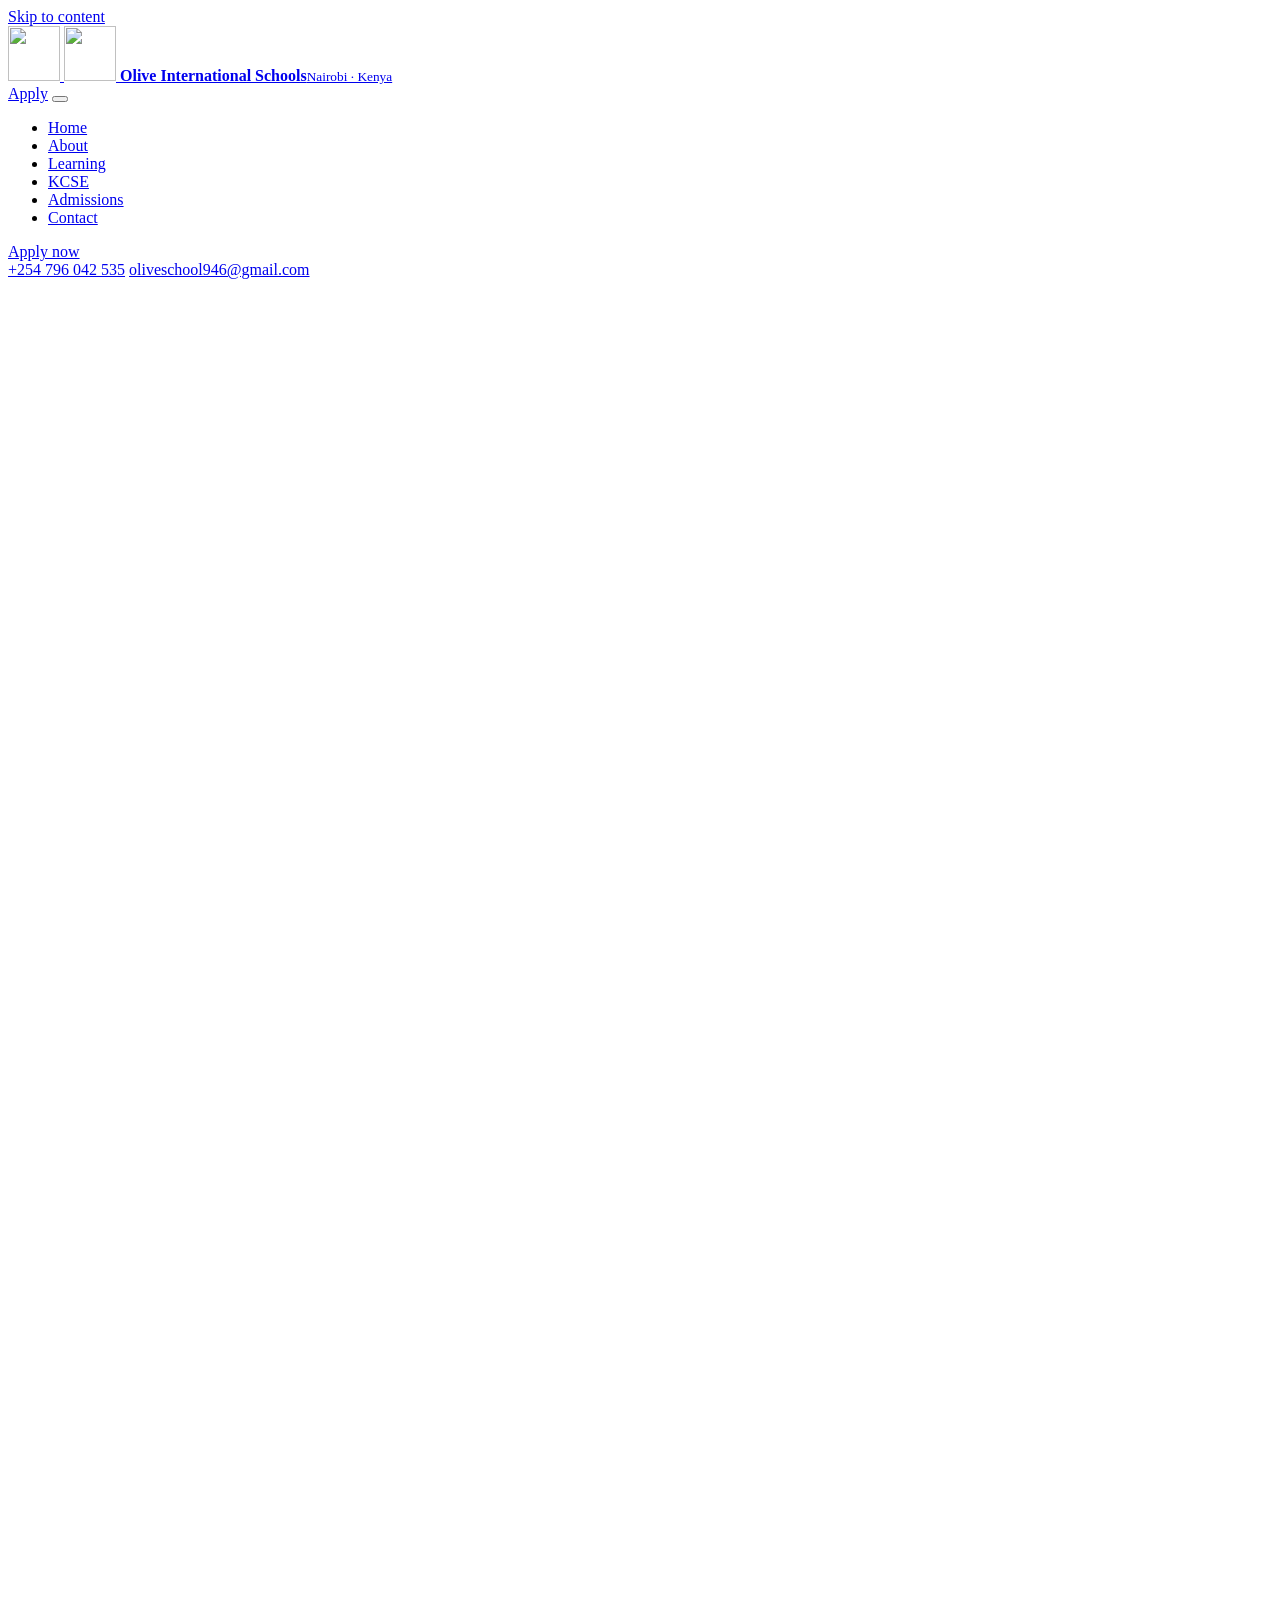
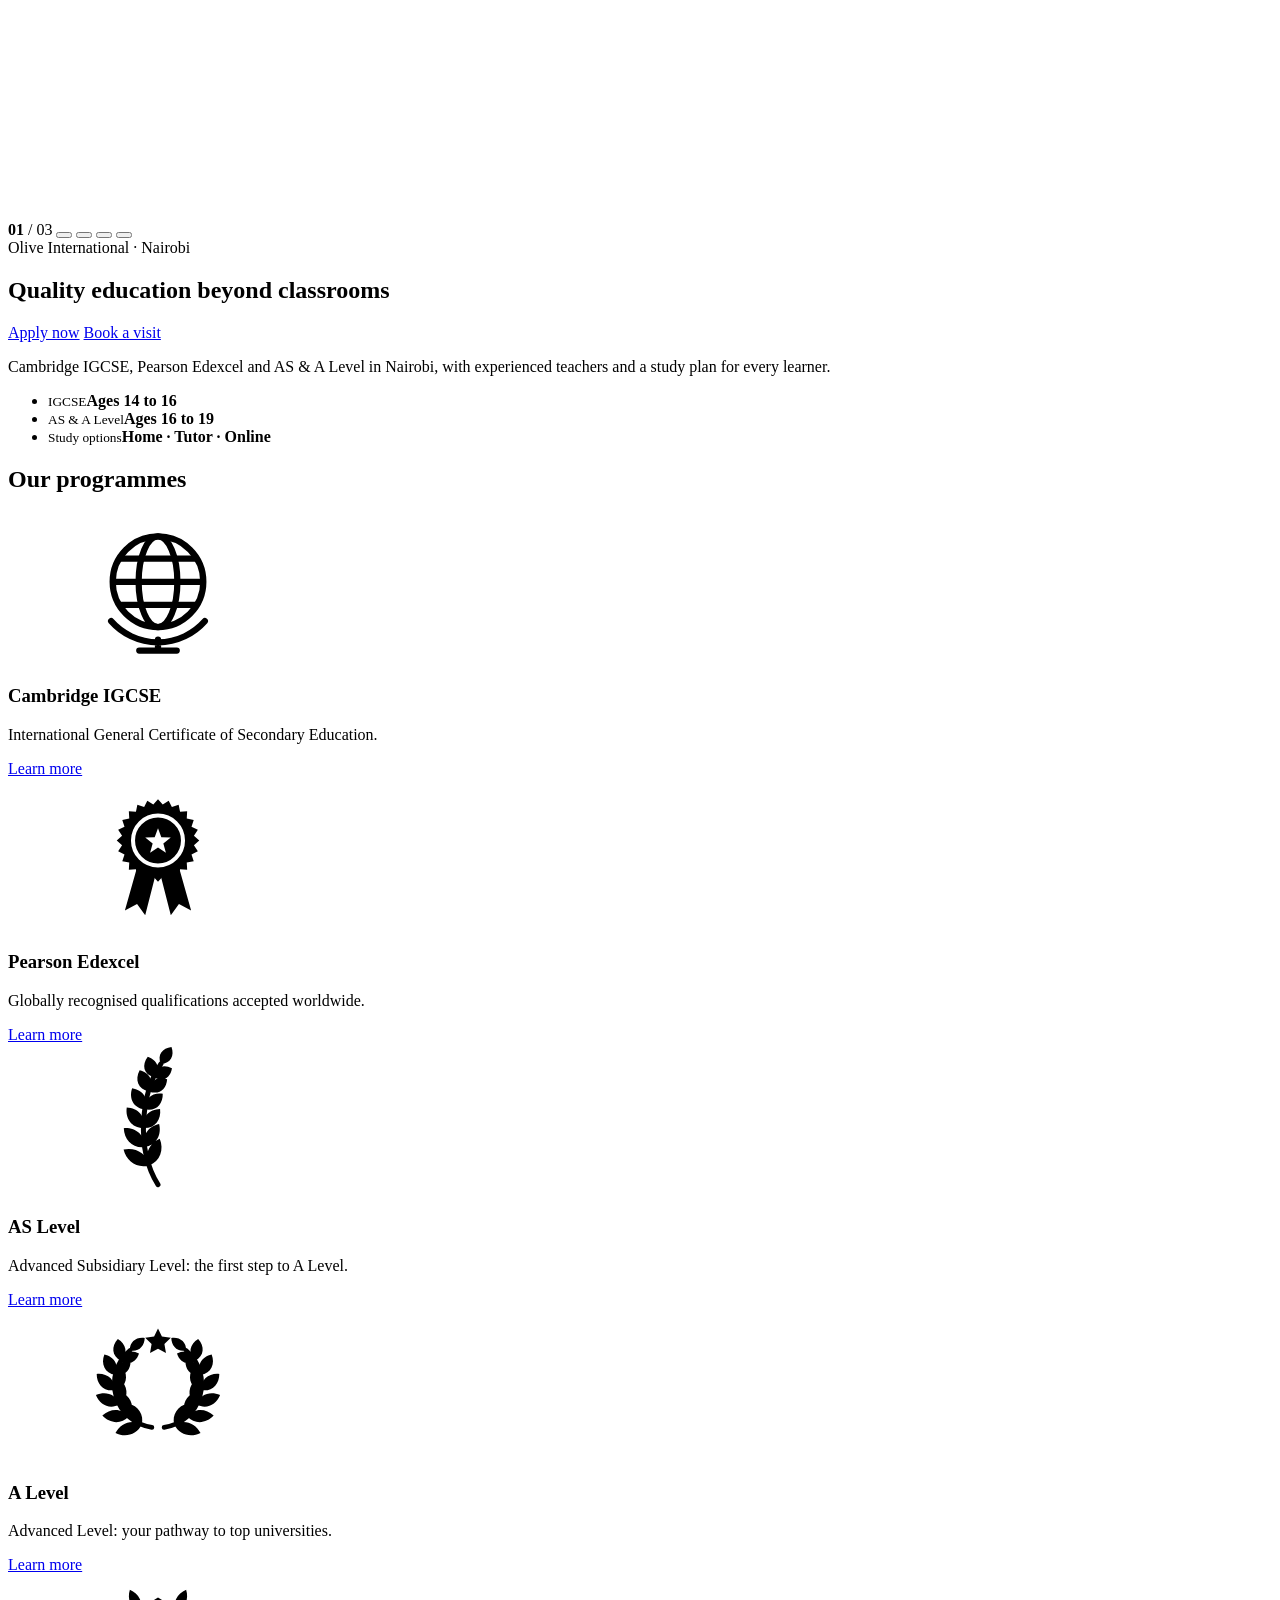
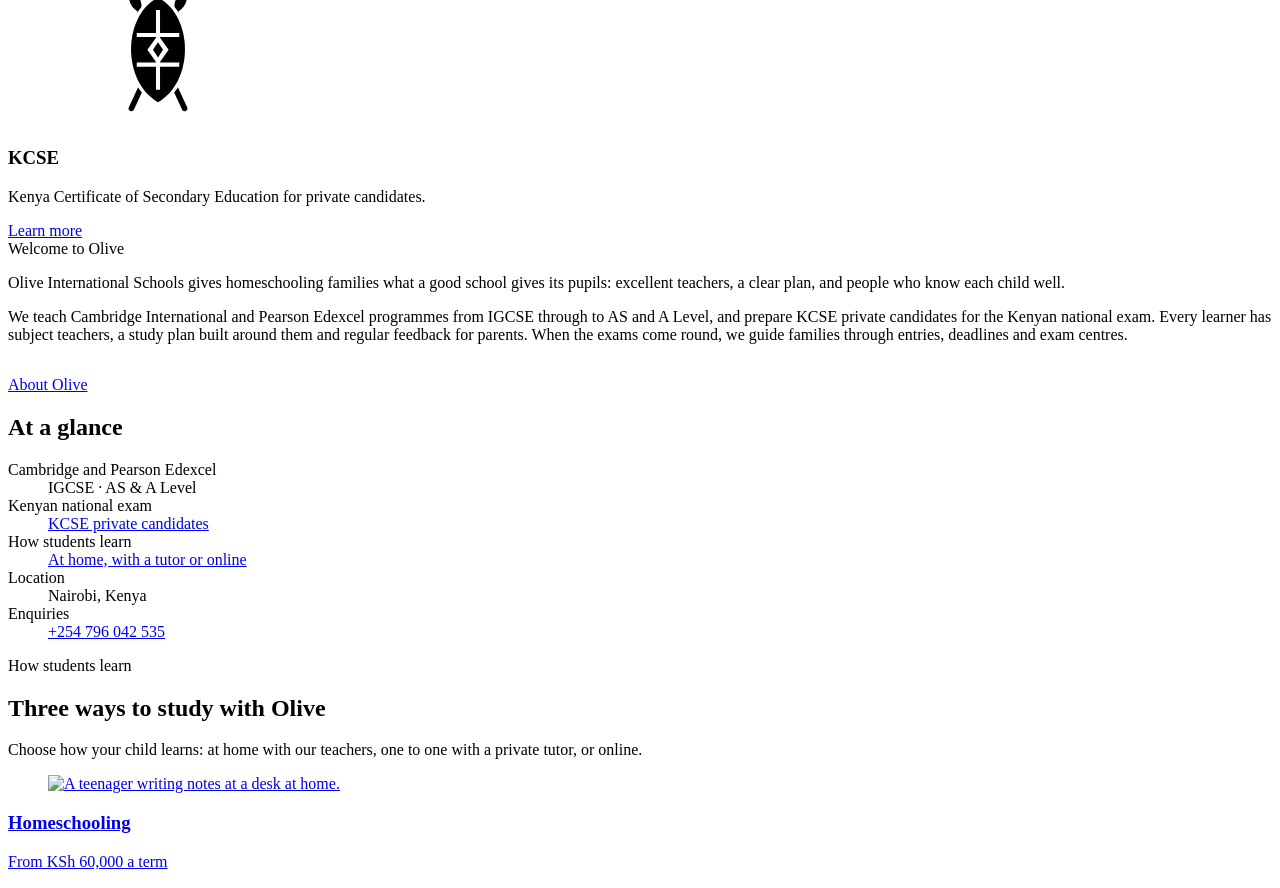
==== commit 88f1a9ee: "ain" ====
--- a/site/index.html
+++ b/site/index.html
@@ -3,19 +3,24 @@
 <head>
 <meta charset="utf-8">
 <meta name="viewport" content="width=device-width, initial-scale=1">
-<title>Olive International Schools, Nairobi | Cambridge IGCSE, Pearson Edexcel, AS &amp; A Level</title>
-<meta name="description" content="Olive International Schools in Nairobi offers Cambridge IGCSE, Pearson Edexcel and AS &amp; A Level, with experienced teachers, personal study plans and exam guidance. Study at home, with a private tutor or online.">
+<title>Olive International Schools Nairobi | IGCSE, Edexcel &amp; A Level</title>
+<meta name="description" content="International school in Nairobi offering Cambridge and Pearson Edexcel from Primary to A Level, plus KCSE private candidates. Study at home, with a tutor or online.">
+<link rel="canonical" href="https://oliveinternationalschoolsnairobi.co.ke/">
+<meta name="robots" content="index, follow, max-image-preview:large">
 <meta property="og:title" content="Olive International Schools, Nairobi">
-<meta property="og:description" content="Quality education beyond classrooms. Cambridge IGCSE, Pearson Edexcel and AS &amp; A Level in Nairobi.">
+<meta property="og:description" content="Quality education beyond classrooms. Cambridge IGCSE, Pearson Edexcel and AS &amp; A Level, at home, with a tutor or online.">
 <meta name="theme-color" content="#0F4235">
 <link rel="icon" href="/assets/img/favicon.svg" type="image/svg+xml">
 <link rel="icon" href="/assets/img/favicon-32.png" sizes="32x32" type="image/png">
 <link rel="apple-touch-icon" href="/assets/img/apple-touch-icon.png">
 <meta property="og:type" content="website">
+<meta property="og:url" content="https://oliveinternationalschoolsnairobi.co.ke/">
+<meta property="og:locale" content="en_KE">
 <meta property="og:site_name" content="Olive International Schools, Nairobi">
-<meta property="og:image" content="/assets/img/og-image.png">
+<meta property="og:image" content="https://oliveinternationalschoolsnairobi.co.ke/assets/img/og-image.jpg">
 <meta property="og:image:width" content="1200">
 <meta property="og:image:height" content="630">
+<meta property="og:image:alt" content="Olive International Schools, Nairobi: quality education beyond classrooms">
 <meta name="twitter:card" content="summary_large_image">
 <link rel="preconnect" href="https://fonts.googleapis.com">
 <link rel="preconnect" href="https://fonts.gstatic.com" crossorigin>
@@ -24,17 +29,67 @@
 <script type="application/ld+json">
 {
   "@context": "https://schema.org",
-  "@type": "School",
-  "name": "Olive International Schools",
-  "alternateName": "Olive Schools Nairobi",
-  "description": "Cambridge IGCSE, Pearson Edexcel and AS & A Level in Nairobi, with homeschooling, private tutoring and online study.",
-  "telephone": "+254796042535",
-  "email": "oliveschool946@gmail.com",
-  "address": { "@type": "PostalAddress", "addressLocality": "Nairobi", "addressCountry": "KE" },
-  "sameAs": [
-    "https://www.instagram.com/oliveslchoolsnairobi/",
-    "https://www.tiktok.com/@olive.schools.nairobi",
-    "https://www.facebook.com/share/1Ev5hn8jCq/"
+  "@graph": [
+    {
+      "@type": "WebSite",
+      "@id": "https://oliveinternationalschoolsnairobi.co.ke/#website",
+      "url": "https://oliveinternationalschoolsnairobi.co.ke/",
+      "name": "Olive International Schools",
+      "alternateName": ["Olive International Schools Nairobi", "Olive Schools Nairobi", "Olive School Nairobi"],
+      "inLanguage": "en-KE",
+      "publisher": { "@id": "https://oliveinternationalschoolsnairobi.co.ke/#school" }
+    },
+    {
+      "@type": "School",
+      "@id": "https://oliveinternationalschoolsnairobi.co.ke/#school",
+      "name": "Olive International Schools",
+      "alternateName": ["Olive International Schools Nairobi", "Olive Schools Nairobi"],
+      "url": "https://oliveinternationalschoolsnairobi.co.ke/",
+      "logo": { "@type": "ImageObject", "url": "https://oliveinternationalschoolsnairobi.co.ke/assets/img/logo-512.png", "width": 512, "height": 512 },
+      "image": "https://oliveinternationalschoolsnairobi.co.ke/assets/img/og-image.jpg",
+      "description": "International school in Nairobi offering Cambridge and Pearson Edexcel programmes from Primary to A Level, and preparing KCSE private candidates, through homeschooling, private tutoring or online study.",
+      "slogan": "Your future. Our commitment.",
+      "telephone": "+254796042535",
+      "email": "oliveschool946@gmail.com",
+      "address": { "@type": "PostalAddress", "addressLocality": "Nairobi", "addressRegion": "Nairobi County", "addressCountry": "KE" },
+      "areaServed": [{ "@type": "City", "name": "Nairobi" }, { "@type": "Country", "name": "Kenya" }],
+      "contactPoint": {
+        "@type": "ContactPoint",
+        "contactType": "admissions",
+        "telephone": "+254796042535",
+        "email": "oliveschool946@gmail.com",
+        "areaServed": "KE",
+        "availableLanguage": "English"
+      },
+      "knowsAbout": [
+        "Cambridge IGCSE",
+        "Cambridge International AS and A Level",
+        "Pearson Edexcel International GCSE",
+        "Pearson Edexcel International AS and A Level",
+        "Cambridge Primary",
+        "Cambridge Lower Secondary",
+        "KCSE private candidates",
+        "Homeschooling in Kenya",
+        "Private tutoring",
+        "Online learning"
+      ],
+      "sameAs": [
+        "https://www.instagram.com/oliveslchoolsnairobi/",
+        "https://www.tiktok.com/@olive.schools.nairobi",
+        "https://www.facebook.com/share/1Ev5hn8jCq/"
+      ]
+    },
+    {
+      "@type": "WebPage",
+      "@id": "https://oliveinternationalschoolsnairobi.co.ke/#webpage",
+      "url": "https://oliveinternationalschoolsnairobi.co.ke/",
+      "name": "Olive International Schools Nairobi | IGCSE, Edexcel & A Level",
+      "description": "International school in Nairobi offering Cambridge and Pearson Edexcel from Primary to A Level, plus KCSE private candidates. Study at home, with a tutor or online.",
+      "isPartOf": { "@id": "https://oliveinternationalschoolsnairobi.co.ke/#website" },
+      "about": { "@id": "https://oliveinternationalschoolsnairobi.co.ke/#school" },
+      "primaryImageOfPage": { "@type": "ImageObject", "url": "https://oliveinternationalschoolsnairobi.co.ke/assets/photos/slide-friends.jpg" },
+      "inLanguage": "en-KE"
+    }
   ]
 }
 </script>
@@ -143,9 +198,9 @@
   <section class="hero" aria-labelledby="hero-title">
     <div class="photo hero-photo keyline">
       <div class="hero-slides" data-slides>
-        <img class="is-active" src="/assets/photos/slide-friends.jpg" srcset="/assets/photos/slide-friends-sm.jpg 900w, /assets/photos/slide-friends.jpg 2400w" sizes="100vw" width="2400" height="1530" fetchpriority="high" alt="Three students laughing together in a bright school library, holding their books." style="--pos: 50% 28%; --pos-m: 62% 25%">
-        <img src="/assets/photos/slide-blazer.jpg" srcset="/assets/photos/slide-blazer-sm.jpg 900w, /assets/photos/slide-blazer.jpg 2400w" sizes="100vw" width="2400" height="1600" decoding="async" alt="A student in a blazer working on a laptop beside a classmate." style="--pos: 50% 22%; --pos-m: 52% 20%">
-        <img src="/assets/photos/slide-study.jpg" srcset="/assets/photos/slide-study-sm.jpg 900w, /assets/photos/slide-study.jpg 2400w" sizes="100vw" width="2400" height="1600" decoding="async" alt="Three students working through a problem together at a library desk." style="--pos: 50% 0%; --pos-m: 74% 10%">
+        <img class="is-active" src="/assets/photos/slide-friends.jpg" srcset="/assets/photos/slide-friends-sm.jpg 900w, /assets/photos/slide-friends-md.jpg 1600w, /assets/photos/slide-friends.jpg 2400w" sizes="100vw" width="2400" height="1530" fetchpriority="high" alt="Three students laughing together in a bright school library, holding their books." style="--pos: 50% 28%; --pos-m: 62% 25%">
+        <img src="/assets/photos/slide-blazer.jpg" srcset="/assets/photos/slide-blazer-sm.jpg 900w, /assets/photos/slide-blazer-md.jpg 1600w, /assets/photos/slide-blazer.jpg 2400w" sizes="100vw" width="2400" height="1600" decoding="async" alt="A student in a blazer working on a laptop beside a classmate." style="--pos: 50% 22%; --pos-m: 52% 20%">
+        <img src="/assets/photos/slide-study.jpg" srcset="/assets/photos/slide-study-sm.jpg 900w, /assets/photos/slide-study-md.jpg 1600w, /assets/photos/slide-study.jpg 2400w" sizes="100vw" width="2400" height="1600" decoding="async" alt="Three students working through a problem together at a library desk." style="--pos: 50% 0%; --pos-m: 74% 10%">
       </div>
       <div class="hero-controls" role="group" aria-label="Photographs">
         <span class="hero-count" aria-hidden="true"><b data-count>01</b> / 03</span>
@@ -384,8 +439,9 @@
     <div>
       <h2>Learning</h2>
       <ul>
-        <li><a href="/learning#programmes">Cambridge IGCSE</a></li>
-        <li><a href="/learning#programmes">AS &amp; A Level</a></li>
+        <li><a href="/learning#igcse">Cambridge IGCSE</a></li>
+        <li><a href="/learning#edexcel">Pearson Edexcel</a></li>
+        <li><a href="/learning#alevel">AS &amp; A Level</a></li>
         <li><a href="/learning#homeschool">Homeschool support</a></li>
         <li><a href="/kcse">KCSE private candidates</a></li>
         <li><a href="/learning#exams">Exam calendar</a></li>
@@ -419,7 +475,7 @@
   <div class="footer-base">
     <div class="wrap">
       <span>© <span data-year>2026</span> Olive International Schools, Nairobi</span>
-      <span>Cambridge IGCSE · AS &amp; A Level · KCSE private candidates</span>
+      <span>Cambridge IGCSE · Pearson Edexcel · AS &amp; A Level · KCSE private candidates</span>
     </div>
   </div>
 </footer>
